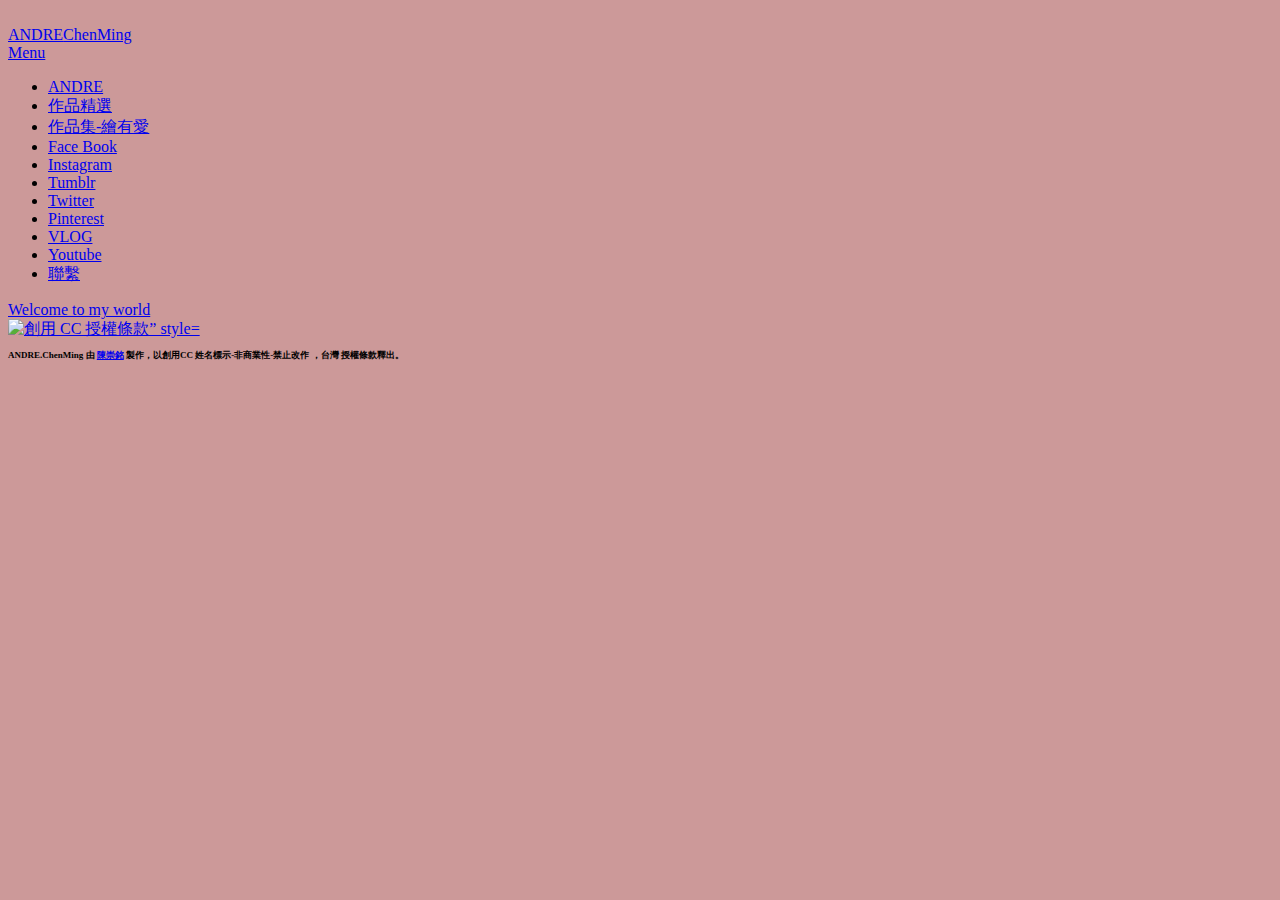
==== index.html @ 66f127c4 "Add files via upload" ====
<!DOCTYPE HTML>

<html>
	<head>
		<title>Generic - Transitive by TEMPLATED</title>
		<meta charset="utf-8" />
		<meta name="viewport" content="width=device-width, initial-scale=1" />
		<link rel="stylesheet" href="assets/css/main.css" />
		<style type="text/css">
		body {
	background-color: #cc9999;
	background-image: url(images/banner.jpg);
	background-repeat: no-repeat;
}
        </style>
        
<link rel="shortcut icon" href="images/繪有愛-favicon.ico">
        
	</head>
	<body>
    
    <embed src="2020序曲.mp3" autostart="true" hidden="true" loop="1" volume="100" />

		<!-- Header -->
			<header id="header" class="alt">
				<div class="logo"><a href="index.html">ANDRE<span>ChenMing</span></a></div>
				<a href="#menu" class="toggle"><span>Menu</span></a>
			</header>

		<!-- Nav -->
			<nav id="menu">
				<ul class="links">
<li><a href="andre.html">ANDRE</a></li>


<li><a href="works.html">作品精選</a></li>

<li><a href="generic.html">作品集-繪有愛</a></li>


<li><a href="https://www.facebook.com/ANDRE.CHENMING/"target="_blank">Face Book</a></li>

<li><a href="https://www.instagram.com/andrechenming/"target="_blank">Instagram</a></li>

<li><a href="https://andre-chenming.tumblr.com/"target="_blank">Tumblr</a></li>

<li><a href="https://twitter.com/angelina800309"target="_blank">Twitter</a></li>

<li><a href="https://www.pinterest.com/angelina800309/"target="_blank">Pinterest</a></li>
<li><a href="https://e2elvqlyms6xwjzusamv1q.on.drv.tw/Andre.Vlog/"target="_blank">VLOG</a></li>
<li><a href="https://reurl.cc/Gk2O5v"target="_blank">Youtube</a></li>
<li><a href="elements.html">聯繫</a></li>
				</ul>
			</nav>
            
            
	<section id="banner" >
				<div class="inner">
				 <a href="andre.html" class="button special scrolly"> Welcome to my world</a>
				</div>
			</section>

		
            
            
            
            
            
            
            
            <div>
            <a rel="license" href="http://creativecommons.org/licenses/by-nc-nd/3.0/tw/“ target="_blank">
            
            <img src="https://i.creativecommons.org/l/by-nc-nd/3.0/tw/88x31.png" alt="創用 CC 授權條款” style="border-width:0" />
            
             </a>
            <p style="font-size:9px;"><b>
            <span xmlns:dct="http://purl.org/dc/terms/" href="http://purl.org/dc/dcmitype/StillImage" target="_blank" property="dct:title" rel="dct:type">ANDRE.ChenMing</span>
            由
            <a xmlns:cc="http://creativecommons.org/ns#" href="https://zh-tw.facebook.com/ANDRE.CHENMING/" target="_blank" property="cc:attributionName" rel="cc:attributionURL">陳崇銘</a>
            製作，以創用CC 姓名標示-非商業性-禁止改作 ，台灣 授權條款釋出。</b>
            </p>
             </div>
		



		

		

	<!-- Scripts -->
			<script src="assets/js/jquery.min.js"></script>
			<script src="assets/js/jquery.scrolly.min.js"></script>
			<script src="assets/js/jquery.scrollex.min.js"></script>
			<script src="assets/js/skel.min.js"></script>
			<script src="assets/js/util.js"></script><script src="assets/js/main.js"></script>
			
</body>

</html>
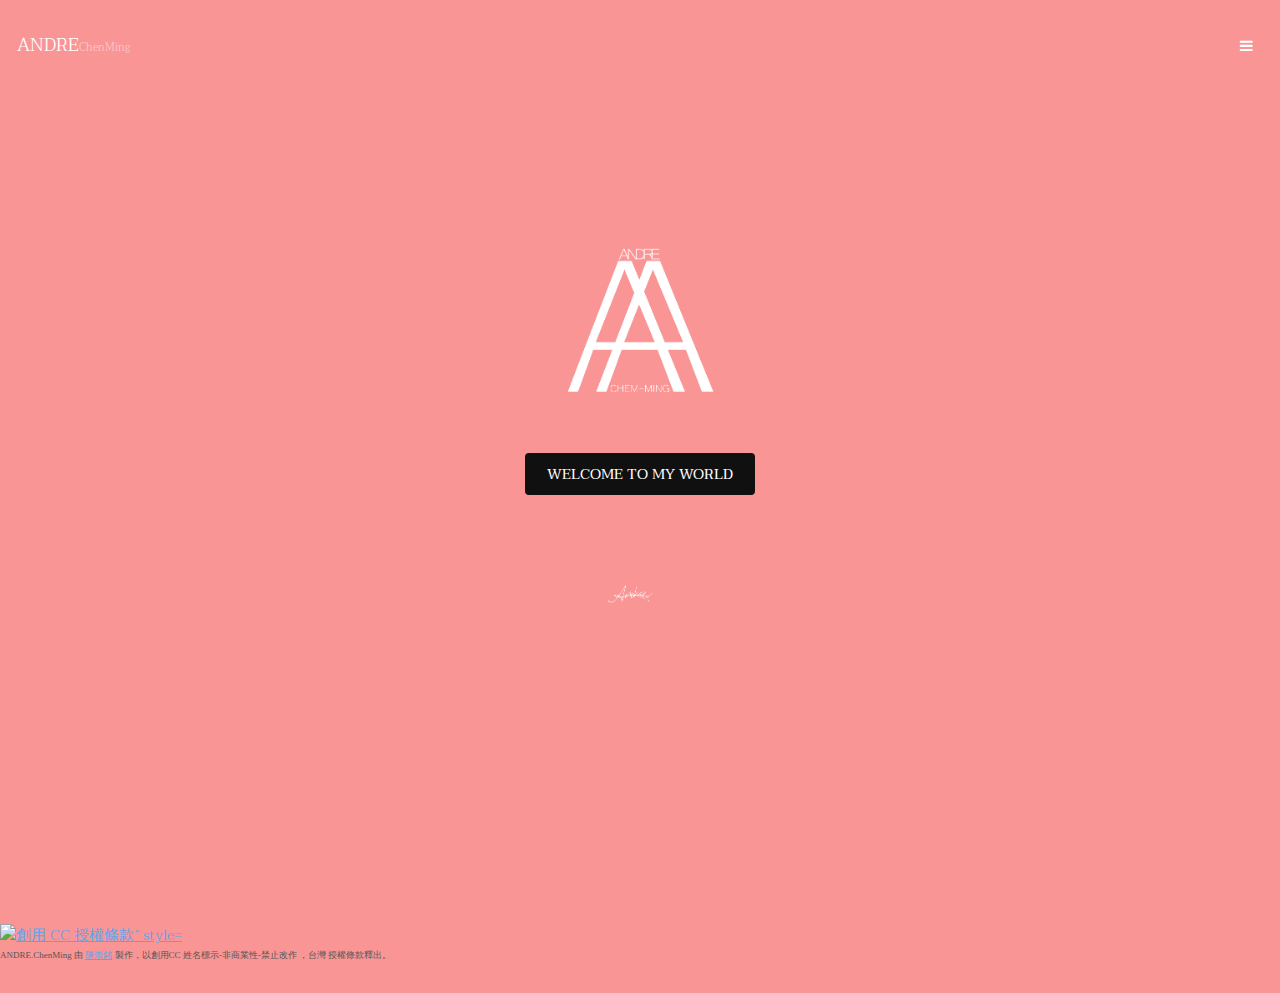
==== commit 4d8444f8: "Update index.html" ====
--- a/index.html
+++ b/index.html
@@ -47,7 +47,7 @@
 <li><a href="https://twitter.com/angelina800309"target="_blank">Twitter</a></li>
 
 <li><a href="https://www.pinterest.com/angelina800309/"target="_blank">Pinterest</a></li>
-<li><a href="https://e2elvqlyms6xwjzusamv1q.on.drv.tw/Andre.Vlog/"target="_blank">VLOG</a></li>
+<li><a href="https://andrechenming.github.io/vlog/"target="_blank">VLOG</a></li>
 <li><a href="https://reurl.cc/Gk2O5v"target="_blank">Youtube</a></li>
 <li><a href="elements.html">聯繫</a></li>
 				</ul>
@@ -98,4 +98,4 @@
 			
 </body>
 
-</html>+</html>
--- a/assets/css/main.css
+++ b/assets/css/main.css
@@ -0,0 +1,4231 @@
+﻿@charset "UTF-8";
+@import url(font-awesome.min.css);
+@import url("https://fonts.googleapis.com/css?family=Taviraj:300,400,700,300i,400i,700i");
+
+/*
+	Transitive by TEMPLATED
+	templated.co @templatedco
+	Released for free under the Creative Commons Attribution 3.0 license (templated.co/license)
+*/
+
+/* Reset */
+
+	html, body, div, span, applet, object, iframe, h1, h2, h3, h4, h5, h6, p, blockquote, pre, a, abbr, acronym, address, big, cite, code, del, dfn, em, img, ins, kbd, q, s, samp, small, strike, strong, sub, sup, tt, var, b, u, i, center, dl, dt, dd, ol, ul, li, fieldset, form, label, legend, table, caption, tbody, tfoot, thead, tr, th, td, article, aside, canvas, details, embed, figure, figcaption, footer, header, hgroup, menu, nav, output, ruby, section, summary, time, mark, audio, video {
+		margin: 0;
+		padding: 0;
+		border: 0;
+		font-size: 100%;
+		font: inherit;
+		vertical-align: baseline;
+	}
+
+	article, aside, details, figcaption, figure, footer, header, hgroup, menu, nav, section {
+		display: block;
+	}
+
+	body {
+		line-height: 1;
+	}
+
+	ol, ul {
+		list-style: none;
+	}
+
+	blockquote, q {
+		quotes: none;
+	}
+
+	blockquote:before, blockquote:after, q:before, q:after {
+		content: '';
+		content: none;
+	}
+
+	table {
+		border-collapse: collapse;
+		border-spacing: 0;
+	}
+
+	body {
+		-webkit-text-size-adjust: none;
+	}
+
+/* Box Model */
+
+	*, *:before, *:after {
+		-moz-box-sizing: border-box;
+		-webkit-box-sizing: border-box;
+		box-sizing: border-box;
+	}
+
+/* Containers */
+
+	.container {
+		margin-left: auto;
+		margin-right: auto;
+	}
+
+	.container.\31 25\25 {
+		width: 100%;
+		max-width: 100rem;
+		min-width: 80rem;
+	}
+
+	.container.\37 5\25 {
+		width: 60rem;
+	}
+
+	.container.\35 0\25 {
+		width: 40rem;
+	}
+
+	.container.\32 5\25 {
+		width: 20rem;
+	}
+
+	.container {
+		width: 80rem;
+	}
+
+	@media screen and (max-width: 1680px) {
+
+		.container.\31 25\25 {
+			width: 100%;
+			max-width: 100rem;
+			min-width: 80rem;
+		}
+
+		.container.\37 5\25 {
+			width: 60rem;
+		}
+
+		.container.\35 0\25 {
+			width: 40rem;
+		}
+
+		.container.\32 5\25 {
+			width: 20rem;
+		}
+
+		.container {
+			width: 80rem;
+		}
+
+	}
+
+	@media screen and (max-width: 1280px) {
+
+		.container.\31 25\25 {
+			width: 100%;
+			max-width: 81.25rem;
+			min-width: 65rem;
+		}
+
+		.container.\37 5\25 {
+			width: 48.75rem;
+		}
+
+		.container.\35 0\25 {
+			width: 32.5rem;
+		}
+
+		.container.\32 5\25 {
+			width: 16.25rem;
+		}
+
+		.container {
+			width: 65rem;
+		}
+
+	}
+
+	@media screen and (max-width: 980px) {
+
+		.container.\31 25\25 {
+			width: 100%;
+			max-width: 112.5%;
+			min-width: 90%;
+		}
+
+		.container.\37 5\25 {
+			width: 67.5%;
+		}
+
+		.container.\35 0\25 {
+			width: 45%;
+		}
+
+		.container.\32 5\25 {
+			width: 22.5%;
+		}
+
+		.container {
+			width: 90%;
+		}
+
+	}
+
+	@media screen and (max-width: 736px) {
+
+		.container.\31 25\25 {
+			width: 100%;
+			max-width: 112.5%;
+			min-width: 90%;
+		}
+
+		.container.\37 5\25 {
+			width: 67.5%;
+		}
+
+		.container.\35 0\25 {
+			width: 45%;
+		}
+
+		.container.\32 5\25 {
+			width: 22.5%;
+		}
+
+		.container {
+			width: 90% !important;
+		}
+
+	}
+
+	@media screen and (max-width: 480px) {
+
+		.container.\31 25\25 {
+			width: 100%;
+			max-width: 112.5%;
+			min-width: 90%;
+		}
+
+		.container.\37 5\25 {
+			width: 67.5%;
+		}
+
+		.container.\35 0\25 {
+			width: 45%;
+		}
+
+		.container.\32 5\25 {
+			width: 22.5%;
+		}
+
+		.container {
+			width: 90% !important;
+		}
+
+	}
+
+/* Grid */
+
+	.row {
+		border-bottom: solid 1px transparent;
+		-moz-box-sizing: border-box;
+		-webkit-box-sizing: border-box;
+		box-sizing: border-box;
+	}
+
+	.row > * {
+		float: left;
+		-moz-box-sizing: border-box;
+		-webkit-box-sizing: border-box;
+		box-sizing: border-box;
+	}
+
+	.row:after, .row:before {
+		content: '';
+		display: block;
+		clear: both;
+		height: 0;
+	}
+
+	.row.uniform > * > :first-child {
+		margin-top: 0;
+	}
+
+	.row.uniform > * > :last-child {
+		margin-bottom: 0;
+	}
+
+	.row.\30 \25 > * {
+		padding: 0 0 0 0rem;
+	}
+
+	.row.\30 \25 {
+		margin: 0 0 -1px 0rem;
+	}
+
+	.row.uniform.\30 \25 > * {
+		padding: 0rem 0 0 0rem;
+	}
+
+	.row.uniform.\30 \25 {
+		margin: 0rem 0 -1px 0rem;
+	}
+
+	.row > * {
+		padding: 0 0 0 2rem;
+	}
+
+	.row {
+		margin: 0 0 -1px -2rem;
+	}
+
+	.row.uniform > * {
+		padding: 2rem 0 0 2rem;
+	}
+
+	.row.uniform {
+		margin: -2rem 0 -1px -2rem;
+	}
+
+	.row.\32 00\25 > * {
+		padding: 0 0 0 4rem;
+	}
+
+	.row.\32 00\25 {
+		margin: 0 0 -1px -4rem;
+	}
+
+	.row.uniform.\32 00\25 > * {
+		padding: 4rem 0 0 4rem;
+	}
+
+	.row.uniform.\32 00\25 {
+		margin: -4rem 0 -1px -4rem;
+	}
+
+	.row.\31 50\25 > * {
+		padding: 0 0 0 3rem;
+	}
+
+	.row.\31 50\25 {
+		margin: 0 0 -1px -3rem;
+	}
+
+	.row.uniform.\31 50\25 > * {
+		padding: 3rem 0 0 3rem;
+	}
+
+	.row.uniform.\31 50\25 {
+		margin: -3rem 0 -1px -3rem;
+	}
+
+	.row.\35 0\25 > * {
+		padding: 0 0 0 1rem;
+	}
+
+	.row.\35 0\25 {
+		margin: 0 0 -1px -1rem;
+	}
+
+	.row.uniform.\35 0\25 > * {
+		padding: 1rem 0 0 1rem;
+	}
+
+	.row.uniform.\35 0\25 {
+		margin: -1rem 0 -1px -1rem;
+	}
+
+	.row.\32 5\25 > * {
+		padding: 0 0 0 0.5rem;
+	}
+
+	.row.\32 5\25 {
+		margin: 0 0 -1px -0.5rem;
+	}
+
+	.row.uniform.\32 5\25 > * {
+		padding: 0.5rem 0 0 0.5rem;
+	}
+
+	.row.uniform.\32 5\25 {
+		margin: -0.5rem 0 -1px -0.5rem;
+	}
+
+	.\31 2u, .\31 2u\24 {
+		width: 100%;
+		clear: none;
+		margin-left: 0;
+	}
+
+	.\31 1u, .\31 1u\24 {
+		width: 91.6666666667%;
+		clear: none;
+		margin-left: 0;
+	}
+
+	.\31 0u, .\31 0u\24 {
+		width: 83.3333333333%;
+		clear: none;
+		margin-left: 0;
+	}
+
+	.\39 u, .\39 u\24 {
+		width: 75%;
+		clear: none;
+		margin-left: 0;
+	}
+
+	.\38 u, .\38 u\24 {
+		width: 66.6666666667%;
+		clear: none;
+		margin-left: 0;
+	}
+
+	.\37 u, .\37 u\24 {
+		width: 58.3333333333%;
+		clear: none;
+		margin-left: 0;
+	}
+
+	.\36 u, .\36 u\24 {
+		width: 50%;
+		clear: none;
+		margin-left: 0;
+	}
+
+	.\35 u, .\35 u\24 {
+		width: 41.6666666667%;
+		clear: none;
+		margin-left: 0;
+	}
+
+	.\34 u, .\34 u\24 {
+		width: 33.3333333333%;
+		clear: none;
+		margin-left: 0;
+	}
+
+	.\33 u, .\33 u\24 {
+		width: 25%;
+		clear: none;
+		margin-left: 0;
+	}
+
+	.\32 u, .\32 u\24 {
+		width: 16.6666666667%;
+		clear: none;
+		margin-left: 0;
+	}
+
+	.\31 u, .\31 u\24 {
+		width: 8.3333333333%;
+		clear: none;
+		margin-left: 0;
+	}
+
+	.\31 2u\24 + *,
+	.\31 1u\24 + *,
+	.\31 0u\24 + *,
+	.\39 u\24 + *,
+	.\38 u\24 + *,
+	.\37 u\24 + *,
+	.\36 u\24 + *,
+	.\35 u\24 + *,
+	.\34 u\24 + *,
+	.\33 u\24 + *,
+	.\32 u\24 + *,
+	.\31 u\24 + * {
+		clear: left;
+	}
+
+	.\-11u {
+		margin-left: 91.66667%;
+	}
+
+	.\-10u {
+		margin-left: 83.33333%;
+	}
+
+	.\-9u {
+		margin-left: 75%;
+	}
+
+	.\-8u {
+		margin-left: 66.66667%;
+	}
+
+	.\-7u {
+		margin-left: 58.33333%;
+	}
+
+	.\-6u {
+		margin-left: 50%;
+	}
+
+	.\-5u {
+		margin-left: 41.66667%;
+	}
+
+	.\-4u {
+		margin-left: 33.33333%;
+	}
+
+	.\-3u {
+		margin-left: 25%;
+	}
+
+	.\-2u {
+		margin-left: 16.66667%;
+	}
+
+	.\-1u {
+		margin-left: 8.33333%;
+	}
+
+	@media screen and (max-width: 1680px) {
+
+		.row > * {
+			padding: 0 0 0 2rem;
+		}
+
+		.row {
+			margin: 0 0 -1px -2rem;
+		}
+
+		.row.uniform > * {
+			padding: 2rem 0 0 2rem;
+		}
+
+		.row.uniform {
+			margin: -2rem 0 -1px -2rem;
+		}
+
+		.row.\32 00\25 > * {
+			padding: 0 0 0 4rem;
+		}
+
+		.row.\32 00\25 {
+			margin: 0 0 -1px -4rem;
+		}
+
+		.row.uniform.\32 00\25 > * {
+			padding: 4rem 0 0 4rem;
+		}
+
+		.row.uniform.\32 00\25 {
+			margin: -4rem 0 -1px -4rem;
+		}
+
+		.row.\31 50\25 > * {
+			padding: 0 0 0 3rem;
+		}
+
+		.row.\31 50\25 {
+			margin: 0 0 -1px -3rem;
+		}
+
+		.row.uniform.\31 50\25 > * {
+			padding: 3rem 0 0 3rem;
+		}
+
+		.row.uniform.\31 50\25 {
+			margin: -3rem 0 -1px -3rem;
+		}
+
+		.row.\35 0\25 > * {
+			padding: 0 0 0 1rem;
+		}
+
+		.row.\35 0\25 {
+			margin: 0 0 -1px -1rem;
+		}
+
+		.row.uniform.\35 0\25 > * {
+			padding: 1rem 0 0 1rem;
+		}
+
+		.row.uniform.\35 0\25 {
+			margin: -1rem 0 -1px -1rem;
+		}
+
+		.row.\32 5\25 > * {
+			padding: 0 0 0 0.5rem;
+		}
+
+		.row.\32 5\25 {
+			margin: 0 0 -1px -0.5rem;
+		}
+
+		.row.uniform.\32 5\25 > * {
+			padding: 0.5rem 0 0 0.5rem;
+		}
+
+		.row.uniform.\32 5\25 {
+			margin: -0.5rem 0 -1px -0.5rem;
+		}
+
+		.\31 2u\28xlarge\29, .\31 2u\24\28xlarge\29 {
+			width: 100%;
+			clear: none;
+			margin-left: 0;
+		}
+
+		.\31 1u\28xlarge\29, .\31 1u\24\28xlarge\29 {
+			width: 91.6666666667%;
+			clear: none;
+			margin-left: 0;
+		}
+
+		.\31 0u\28xlarge\29, .\31 0u\24\28xlarge\29 {
+			width: 83.3333333333%;
+			clear: none;
+			margin-left: 0;
+		}
+
+		.\39 u\28xlarge\29, .\39 u\24\28xlarge\29 {
+			width: 75%;
+			clear: none;
+			margin-left: 0;
+		}
+
+		.\38 u\28xlarge\29, .\38 u\24\28xlarge\29 {
+			width: 66.6666666667%;
+			clear: none;
+			margin-left: 0;
+		}
+
+		.\37 u\28xlarge\29, .\37 u\24\28xlarge\29 {
+			width: 58.3333333333%;
+			clear: none;
+			margin-left: 0;
+		}
+
+		.\36 u\28xlarge\29, .\36 u\24\28xlarge\29 {
+			width: 50%;
+			clear: none;
+			margin-left: 0;
+		}
+
+		.\35 u\28xlarge\29, .\35 u\24\28xlarge\29 {
+			width: 41.6666666667%;
+			clear: none;
+			margin-left: 0;
+		}
+
+		.\34 u\28xlarge\29, .\34 u\24\28xlarge\29 {
+			width: 33.3333333333%;
+			clear: none;
+			margin-left: 0;
+		}
+
+		.\33 u\28xlarge\29, .\33 u\24\28xlarge\29 {
+			width: 25%;
+			clear: none;
+			margin-left: 0;
+		}
+
+		.\32 u\28xlarge\29, .\32 u\24\28xlarge\29 {
+			width: 16.6666666667%;
+			clear: none;
+			margin-left: 0;
+		}
+
+		.\31 u\28xlarge\29, .\31 u\24\28xlarge\29 {
+			width: 8.3333333333%;
+			clear: none;
+			margin-left: 0;
+		}
+
+		.\31 2u\24\28xlarge\29 + *,
+		.\31 1u\24\28xlarge\29 + *,
+		.\31 0u\24\28xlarge\29 + *,
+		.\39 u\24\28xlarge\29 + *,
+		.\38 u\24\28xlarge\29 + *,
+		.\37 u\24\28xlarge\29 + *,
+		.\36 u\24\28xlarge\29 + *,
+		.\35 u\24\28xlarge\29 + *,
+		.\34 u\24\28xlarge\29 + *,
+		.\33 u\24\28xlarge\29 + *,
+		.\32 u\24\28xlarge\29 + *,
+		.\31 u\24\28xlarge\29 + * {
+			clear: left;
+		}
+
+		.\-11u\28xlarge\29 {
+			margin-left: 91.66667%;
+		}
+
+		.\-10u\28xlarge\29 {
+			margin-left: 83.33333%;
+		}
+
+		.\-9u\28xlarge\29 {
+			margin-left: 75%;
+		}
+
+		.\-8u\28xlarge\29 {
+			margin-left: 66.66667%;
+		}
+
+		.\-7u\28xlarge\29 {
+			margin-left: 58.33333%;
+		}
+
+		.\-6u\28xlarge\29 {
+			margin-left: 50%;
+		}
+
+		.\-5u\28xlarge\29 {
+			margin-left: 41.66667%;
+		}
+
+		.\-4u\28xlarge\29 {
+			margin-left: 33.33333%;
+		}
+
+		.\-3u\28xlarge\29 {
+			margin-left: 25%;
+		}
+
+		.\-2u\28xlarge\29 {
+			margin-left: 16.66667%;
+		}
+
+		.\-1u\28xlarge\29 {
+			margin-left: 8.33333%;
+		}
+
+	}
+
+	@media screen and (max-width: 1280px) {
+
+		.row > * {
+			padding: 0 0 0 1.5rem;
+		}
+
+		.row {
+			margin: 0 0 -1px -1.5rem;
+		}
+
+		.row.uniform > * {
+			padding: 1.5rem 0 0 1.5rem;
+		}
+
+		.row.uniform {
+			margin: -1.5rem 0 -1px -1.5rem;
+		}
+
+		.row.\32 00\25 > * {
+			padding: 0 0 0 3rem;
+		}
+
+		.row.\32 00\25 {
+			margin: 0 0 -1px -3rem;
+		}
+
+		.row.uniform.\32 00\25 > * {
+			padding: 3rem 0 0 3rem;
+		}
+
+		.row.uniform.\32 00\25 {
+			margin: -3rem 0 -1px -3rem;
+		}
+
+		.row.\31 50\25 > * {
+			padding: 0 0 0 2.25rem;
+		}
+
+		.row.\31 50\25 {
+			margin: 0 0 -1px -2.25rem;
+		}
+
+		.row.uniform.\31 50\25 > * {
+			padding: 2.25rem 0 0 2.25rem;
+		}
+
+		.row.uniform.\31 50\25 {
+			margin: -2.25rem 0 -1px -2.25rem;
+		}
+
+		.row.\35 0\25 > * {
+			padding: 0 0 0 0.75rem;
+		}
+
+		.row.\35 0\25 {
+			margin: 0 0 -1px -0.75rem;
+		}
+
+		.row.uniform.\35 0\25 > * {
+			padding: 0.75rem 0 0 0.75rem;
+		}
+
+		.row.uniform.\35 0\25 {
+			margin: -0.75rem 0 -1px -0.75rem;
+		}
+
+		.row.\32 5\25 > * {
+			padding: 0 0 0 0.375rem;
+		}
+
+		.row.\32 5\25 {
+			margin: 0 0 -1px -0.375rem;
+		}
+
+		.row.uniform.\32 5\25 > * {
+			padding: 0.375rem 0 0 0.375rem;
+		}
+
+		.row.uniform.\32 5\25 {
+			margin: -0.375rem 0 -1px -0.375rem;
+		}
+
+		.\31 2u\28large\29, .\31 2u\24\28large\29 {
+			width: 100%;
+			clear: none;
+			margin-left: 0;
+		}
+
+		.\31 1u\28large\29, .\31 1u\24\28large\29 {
+			width: 91.6666666667%;
+			clear: none;
+			margin-left: 0;
+		}
+
+		.\31 0u\28large\29, .\31 0u\24\28large\29 {
+			width: 83.3333333333%;
+			clear: none;
+			margin-left: 0;
+		}
+
+		.\39 u\28large\29, .\39 u\24\28large\29 {
+			width: 75%;
+			clear: none;
+			margin-left: 0;
+		}
+
+		.\38 u\28large\29, .\38 u\24\28large\29 {
+			width: 66.6666666667%;
+			clear: none;
+			margin-left: 0;
+		}
+
+		.\37 u\28large\29, .\37 u\24\28large\29 {
+			width: 58.3333333333%;
+			clear: none;
+			margin-left: 0;
+		}
+
+		.\36 u\28large\29, .\36 u\24\28large\29 {
+			width: 50%;
+			clear: none;
+			margin-left: 0;
+		}
+
+		.\35 u\28large\29, .\35 u\24\28large\29 {
+			width: 41.6666666667%;
+			clear: none;
+			margin-left: 0;
+		}
+
+		.\34 u\28large\29, .\34 u\24\28large\29 {
+			width: 33.3333333333%;
+			clear: none;
+			margin-left: 0;
+		}
+
+		.\33 u\28large\29, .\33 u\24\28large\29 {
+			width: 25%;
+			clear: none;
+			margin-left: 0;
+		}
+
+		.\32 u\28large\29, .\32 u\24\28large\29 {
+			width: 16.6666666667%;
+			clear: none;
+			margin-left: 0;
+		}
+
+		.\31 u\28large\29, .\31 u\24\28large\29 {
+			width: 8.3333333333%;
+			clear: none;
+			margin-left: 0;
+		}
+
+		.\31 2u\24\28large\29 + *,
+		.\31 1u\24\28large\29 + *,
+		.\31 0u\24\28large\29 + *,
+		.\39 u\24\28large\29 + *,
+		.\38 u\24\28large\29 + *,
+		.\37 u\24\28large\29 + *,
+		.\36 u\24\28large\29 + *,
+		.\35 u\24\28large\29 + *,
+		.\34 u\24\28large\29 + *,
+		.\33 u\24\28large\29 + *,
+		.\32 u\24\28large\29 + *,
+		.\31 u\24\28large\29 + * {
+			clear: left;
+		}
+
+		.\-11u\28large\29 {
+			margin-left: 91.66667%;
+		}
+
+		.\-10u\28large\29 {
+			margin-left: 83.33333%;
+		}
+
+		.\-9u\28large\29 {
+			margin-left: 75%;
+		}
+
+		.\-8u\28large\29 {
+			margin-left: 66.66667%;
+		}
+
+		.\-7u\28large\29 {
+			margin-left: 58.33333%;
+		}
+
+		.\-6u\28large\29 {
+			margin-left: 50%;
+		}
+
+		.\-5u\28large\29 {
+			margin-left: 41.66667%;
+		}
+
+		.\-4u\28large\29 {
+			margin-left: 33.33333%;
+		}
+
+		.\-3u\28large\29 {
+			margin-left: 25%;
+		}
+
+		.\-2u\28large\29 {
+			margin-left: 16.66667%;
+		}
+
+		.\-1u\28large\29 {
+			margin-left: 8.33333%;
+		}
+
+	}
+
+	@media screen and (max-width: 980px) {
+
+		.row > * {
+			padding: 0 0 0 1.5rem;
+		}
+
+		.row {
+			margin: 0 0 -1px -1.5rem;
+		}
+
+		.row.uniform > * {
+			padding: 1.5rem 0 0 1.5rem;
+		}
+
+		.row.uniform {
+			margin: -1.5rem 0 -1px -1.5rem;
+		}
+
+		.row.\32 00\25 > * {
+			padding: 0 0 0 3rem;
+		}
+
+		.row.\32 00\25 {
+			margin: 0 0 -1px -3rem;
+		}
+
+		.row.uniform.\32 00\25 > * {
+			padding: 3rem 0 0 3rem;
+		}
+
+		.row.uniform.\32 00\25 {
+			margin: -3rem 0 -1px -3rem;
+		}
+
+		.row.\31 50\25 > * {
+			padding: 0 0 0 2.25rem;
+		}
+
+		.row.\31 50\25 {
+			margin: 0 0 -1px -2.25rem;
+		}
+
+		.row.uniform.\31 50\25 > * {
+			padding: 2.25rem 0 0 2.25rem;
+		}
+
+		.row.uniform.\31 50\25 {
+			margin: -2.25rem 0 -1px -2.25rem;
+		}
+
+		.row.\35 0\25 > * {
+			padding: 0 0 0 0.75rem;
+		}
+
+		.row.\35 0\25 {
+			margin: 0 0 -1px -0.75rem;
+		}
+
+		.row.uniform.\35 0\25 > * {
+			padding: 0.75rem 0 0 0.75rem;
+		}
+
+		.row.uniform.\35 0\25 {
+			margin: -0.75rem 0 -1px -0.75rem;
+		}
+
+		.row.\32 5\25 > * {
+			padding: 0 0 0 0.375rem;
+		}
+
+		.row.\32 5\25 {
+			margin: 0 0 -1px -0.375rem;
+		}
+
+		.row.uniform.\32 5\25 > * {
+			padding: 0.375rem 0 0 0.375rem;
+		}
+
+		.row.uniform.\32 5\25 {
+			margin: -0.375rem 0 -1px -0.375rem;
+		}
+
+		.\31 2u\28medium\29, .\31 2u\24\28medium\29 {
+			width: 100%;
+			clear: none;
+			margin-left: 0;
+		}
+
+		.\31 1u\28medium\29, .\31 1u\24\28medium\29 {
+			width: 91.6666666667%;
+			clear: none;
+			margin-left: 0;
+		}
+
+		.\31 0u\28medium\29, .\31 0u\24\28medium\29 {
+			width: 83.3333333333%;
+			clear: none;
+			margin-left: 0;
+		}
+
+		.\39 u\28medium\29, .\39 u\24\28medium\29 {
+			width: 75%;
+			clear: none;
+			margin-left: 0;
+		}
+
+		.\38 u\28medium\29, .\38 u\24\28medium\29 {
+			width: 66.6666666667%;
+			clear: none;
+			margin-left: 0;
+		}
+
+		.\37 u\28medium\29, .\37 u\24\28medium\29 {
+			width: 58.3333333333%;
+			clear: none;
+			margin-left: 0;
+		}
+
+		.\36 u\28medium\29, .\36 u\24\28medium\29 {
+			width: 50%;
+			clear: none;
+			margin-left: 0;
+		}
+
+		.\35 u\28medium\29, .\35 u\24\28medium\29 {
+			width: 41.6666666667%;
+			clear: none;
+			margin-left: 0;
+		}
+
+		.\34 u\28medium\29, .\34 u\24\28medium\29 {
+			width: 33.3333333333%;
+			clear: none;
+			margin-left: 0;
+		}
+
+		.\33 u\28medium\29, .\33 u\24\28medium\29 {
+			width: 25%;
+			clear: none;
+			margin-left: 0;
+		}
+
+		.\32 u\28medium\29, .\32 u\24\28medium\29 {
+			width: 16.6666666667%;
+			clear: none;
+			margin-left: 0;
+		}
+
+		.\31 u\28medium\29, .\31 u\24\28medium\29 {
+			width: 8.3333333333%;
+			clear: none;
+			margin-left: 0;
+		}
+
+		.\31 2u\24\28medium\29 + *,
+		.\31 1u\24\28medium\29 + *,
+		.\31 0u\24\28medium\29 + *,
+		.\39 u\24\28medium\29 + *,
+		.\38 u\24\28medium\29 + *,
+		.\37 u\24\28medium\29 + *,
+		.\36 u\24\28medium\29 + *,
+		.\35 u\24\28medium\29 + *,
+		.\34 u\24\28medium\29 + *,
+		.\33 u\24\28medium\29 + *,
+		.\32 u\24\28medium\29 + *,
+		.\31 u\24\28medium\29 + * {
+			clear: left;
+		}
+
+		.\-11u\28medium\29 {
+			margin-left: 91.66667%;
+		}
+
+		.\-10u\28medium\29 {
+			margin-left: 83.33333%;
+		}
+
+		.\-9u\28medium\29 {
+			margin-left: 75%;
+		}
+
+		.\-8u\28medium\29 {
+			margin-left: 66.66667%;
+		}
+
+		.\-7u\28medium\29 {
+			margin-left: 58.33333%;
+		}
+
+		.\-6u\28medium\29 {
+			margin-left: 50%;
+		}
+
+		.\-5u\28medium\29 {
+			margin-left: 41.66667%;
+		}
+
+		.\-4u\28medium\29 {
+			margin-left: 33.33333%;
+		}
+
+		.\-3u\28medium\29 {
+			margin-left: 25%;
+		}
+
+		.\-2u\28medium\29 {
+			margin-left: 16.66667%;
+		}
+
+		.\-1u\28medium\29 {
+			margin-left: 8.33333%;
+		}
+
+	}
+
+	@media screen and (max-width: 736px) {
+
+		.row > * {
+			padding: 0 0 0 1.25rem;
+		}
+
+		.row {
+			margin: 0 0 -1px -1.25rem;
+		}
+
+		.row.uniform > * {
+			padding: 1.25rem 0 0 1.25rem;
+		}
+
+		.row.uniform {
+			margin: -1.25rem 0 -1px -1.25rem;
+		}
+
+		.row.\32 00\25 > * {
+			padding: 0 0 0 2.5rem;
+		}
+
+		.row.\32 00\25 {
+			margin: 0 0 -1px -2.5rem;
+		}
+
+		.row.uniform.\32 00\25 > * {
+			padding: 2.5rem 0 0 2.5rem;
+		}
+
+		.row.uniform.\32 00\25 {
+			margin: -2.5rem 0 -1px -2.5rem;
+		}
+
+		.row.\31 50\25 > * {
+			padding: 0 0 0 1.875rem;
+		}
+
+		.row.\31 50\25 {
+			margin: 0 0 -1px -1.875rem;
+		}
+
+		.row.uniform.\31 50\25 > * {
+			padding: 1.875rem 0 0 1.875rem;
+		}
+
+		.row.uniform.\31 50\25 {
+			margin: -1.875rem 0 -1px -1.875rem;
+		}
+
+		.row.\35 0\25 > * {
+			padding: 0 0 0 0.625rem;
+		}
+
+		.row.\35 0\25 {
+			margin: 0 0 -1px -0.625rem;
+		}
+
+		.row.uniform.\35 0\25 > * {
+			padding: 0.625rem 0 0 0.625rem;
+		}
+
+		.row.uniform.\35 0\25 {
+			margin: -0.625rem 0 -1px -0.625rem;
+		}
+
+		.row.\32 5\25 > * {
+			padding: 0 0 0 0.3125rem;
+		}
+
+		.row.\32 5\25 {
+			margin: 0 0 -1px -0.3125rem;
+		}
+
+		.row.uniform.\32 5\25 > * {
+			padding: 0.3125rem 0 0 0.3125rem;
+		}
+
+		.row.uniform.\32 5\25 {
+			margin: -0.3125rem 0 -1px -0.3125rem;
+		}
+
+		.\31 2u\28small\29, .\31 2u\24\28small\29 {
+			width: 100%;
+			clear: none;
+			margin-left: 0;
+		}
+
+		.\31 1u\28small\29, .\31 1u\24\28small\29 {
+			width: 91.6666666667%;
+			clear: none;
+			margin-left: 0;
+		}
+
+		.\31 0u\28small\29, .\31 0u\24\28small\29 {
+			width: 83.3333333333%;
+			clear: none;
+			margin-left: 0;
+		}
+
+		.\39 u\28small\29, .\39 u\24\28small\29 {
+			width: 75%;
+			clear: none;
+			margin-left: 0;
+		}
+
+		.\38 u\28small\29, .\38 u\24\28small\29 {
+			width: 66.6666666667%;
+			clear: none;
+			margin-left: 0;
+		}
+
+		.\37 u\28small\29, .\37 u\24\28small\29 {
+			width: 58.3333333333%;
+			clear: none;
+			margin-left: 0;
+		}
+
+		.\36 u\28small\29, .\36 u\24\28small\29 {
+			width: 50%;
+			clear: none;
+			margin-left: 0;
+		}
+
+		.\35 u\28small\29, .\35 u\24\28small\29 {
+			width: 41.6666666667%;
+			clear: none;
+			margin-left: 0;
+		}
+
+		.\34 u\28small\29, .\34 u\24\28small\29 {
+			width: 33.3333333333%;
+			clear: none;
+			margin-left: 0;
+		}
+
+		.\33 u\28small\29, .\33 u\24\28small\29 {
+			width: 25%;
+			clear: none;
+			margin-left: 0;
+		}
+
+		.\32 u\28small\29, .\32 u\24\28small\29 {
+			width: 16.6666666667%;
+			clear: none;
+			margin-left: 0;
+		}
+
+		.\31 u\28small\29, .\31 u\24\28small\29 {
+			width: 8.3333333333%;
+			clear: none;
+			margin-left: 0;
+		}
+
+		.\31 2u\24\28small\29 + *,
+		.\31 1u\24\28small\29 + *,
+		.\31 0u\24\28small\29 + *,
+		.\39 u\24\28small\29 + *,
+		.\38 u\24\28small\29 + *,
+		.\37 u\24\28small\29 + *,
+		.\36 u\24\28small\29 + *,
+		.\35 u\24\28small\29 + *,
+		.\34 u\24\28small\29 + *,
+		.\33 u\24\28small\29 + *,
+		.\32 u\24\28small\29 + *,
+		.\31 u\24\28small\29 + * {
+			clear: left;
+		}
+
+		.\-11u\28small\29 {
+			margin-left: 91.66667%;
+		}
+
+		.\-10u\28small\29 {
+			margin-left: 83.33333%;
+		}
+
+		.\-9u\28small\29 {
+			margin-left: 75%;
+		}
+
+		.\-8u\28small\29 {
+			margin-left: 66.66667%;
+		}
+
+		.\-7u\28small\29 {
+			margin-left: 58.33333%;
+		}
+
+		.\-6u\28small\29 {
+			margin-left: 50%;
+		}
+
+		.\-5u\28small\29 {
+			margin-left: 41.66667%;
+		}
+
+		.\-4u\28small\29 {
+			margin-left: 33.33333%;
+		}
+
+		.\-3u\28small\29 {
+			margin-left: 25%;
+		}
+
+		.\-2u\28small\29 {
+			margin-left: 16.66667%;
+		}
+
+		.\-1u\28small\29 {
+			margin-left: 8.33333%;
+		}
+
+	}
+
+	@media screen and (max-width: 480px) {
+
+		.row > * {
+			padding: 0 0 0 1.25rem;
+		}
+
+		.row {
+			margin: 0 0 -1px -1.25rem;
+		}
+
+		.row.uniform > * {
+			padding: 1.25rem 0 0 1.25rem;
+		}
+
+		.row.uniform {
+			margin: -1.25rem 0 -1px -1.25rem;
+		}
+
+		.row.\32 00\25 > * {
+			padding: 0 0 0 2.5rem;
+		}
+
+		.row.\32 00\25 {
+			margin: 0 0 -1px -2.5rem;
+		}
+
+		.row.uniform.\32 00\25 > * {
+			padding: 2.5rem 0 0 2.5rem;
+		}
+
+		.row.uniform.\32 00\25 {
+			margin: -2.5rem 0 -1px -2.5rem;
+		}
+
+		.row.\31 50\25 > * {
+			padding: 0 0 0 1.875rem;
+		}
+
+		.row.\31 50\25 {
+			margin: 0 0 -1px -1.875rem;
+		}
+
+		.row.uniform.\31 50\25 > * {
+			padding: 1.875rem 0 0 1.875rem;
+		}
+
+		.row.uniform.\31 50\25 {
+			margin: -1.875rem 0 -1px -1.875rem;
+		}
+
+		.row.\35 0\25 > * {
+			padding: 0 0 0 0.625rem;
+		}
+
+		.row.\35 0\25 {
+			margin: 0 0 -1px -0.625rem;
+		}
+
+		.row.uniform.\35 0\25 > * {
+			padding: 0.625rem 0 0 0.625rem;
+		}
+
+		.row.uniform.\35 0\25 {
+			margin: -0.625rem 0 -1px -0.625rem;
+		}
+
+		.row.\32 5\25 > * {
+			padding: 0 0 0 0.3125rem;
+		}
+
+		.row.\32 5\25 {
+			margin: 0 0 -1px -0.3125rem;
+		}
+
+		.row.uniform.\32 5\25 > * {
+			padding: 0.3125rem 0 0 0.3125rem;
+		}
+
+		.row.uniform.\32 5\25 {
+			margin: -0.3125rem 0 -1px -0.3125rem;
+		}
+
+		.\31 2u\28xsmall\29, .\31 2u\24\28xsmall\29 {
+			width: 100%;
+			clear: none;
+			margin-left: 0;
+		}
+
+		.\31 1u\28xsmall\29, .\31 1u\24\28xsmall\29 {
+			width: 91.6666666667%;
+			clear: none;
+			margin-left: 0;
+		}
+
+		.\31 0u\28xsmall\29, .\31 0u\24\28xsmall\29 {
+			width: 83.3333333333%;
+			clear: none;
+			margin-left: 0;
+		}
+
+		.\39 u\28xsmall\29, .\39 u\24\28xsmall\29 {
+			width: 75%;
+			clear: none;
+			margin-left: 0;
+		}
+
+		.\38 u\28xsmall\29, .\38 u\24\28xsmall\29 {
+			width: 66.6666666667%;
+			clear: none;
+			margin-left: 0;
+		}
+
+		.\37 u\28xsmall\29, .\37 u\24\28xsmall\29 {
+			width: 58.3333333333%;
+			clear: none;
+			margin-left: 0;
+		}
+
+		.\36 u\28xsmall\29, .\36 u\24\28xsmall\29 {
+			width: 50%;
+			clear: none;
+			margin-left: 0;
+		}
+
+		.\35 u\28xsmall\29, .\35 u\24\28xsmall\29 {
+			width: 41.6666666667%;
+			clear: none;
+			margin-left: 0;
+		}
+
+		.\34 u\28xsmall\29, .\34 u\24\28xsmall\29 {
+			width: 33.3333333333%;
+			clear: none;
+			margin-left: 0;
+		}
+
+		.\33 u\28xsmall\29, .\33 u\24\28xsmall\29 {
+			width: 25%;
+			clear: none;
+			margin-left: 0;
+		}
+
+		.\32 u\28xsmall\29, .\32 u\24\28xsmall\29 {
+			width: 16.6666666667%;
+			clear: none;
+			margin-left: 0;
+		}
+
+		.\31 u\28xsmall\29, .\31 u\24\28xsmall\29 {
+			width: 8.3333333333%;
+			clear: none;
+			margin-left: 0;
+		}
+
+		.\31 2u\24\28xsmall\29 + *,
+		.\31 1u\24\28xsmall\29 + *,
+		.\31 0u\24\28xsmall\29 + *,
+		.\39 u\24\28xsmall\29 + *,
+		.\38 u\24\28xsmall\29 + *,
+		.\37 u\24\28xsmall\29 + *,
+		.\36 u\24\28xsmall\29 + *,
+		.\35 u\24\28xsmall\29 + *,
+		.\34 u\24\28xsmall\29 + *,
+		.\33 u\24\28xsmall\29 + *,
+		.\32 u\24\28xsmall\29 + *,
+		.\31 u\24\28xsmall\29 + * {
+			clear: left;
+		}
+
+		.\-11u\28xsmall\29 {
+			margin-left: 91.66667%;
+		}
+
+		.\-10u\28xsmall\29 {
+			margin-left: 83.33333%;
+		}
+
+		.\-9u\28xsmall\29 {
+			margin-left: 75%;
+		}
+
+		.\-8u\28xsmall\29 {
+			margin-left: 66.66667%;
+		}
+
+		.\-7u\28xsmall\29 {
+			margin-left: 58.33333%;
+		}
+
+		.\-6u\28xsmall\29 {
+			margin-left: 50%;
+		}
+
+		.\-5u\28xsmall\29 {
+			margin-left: 41.66667%;
+		}
+
+		.\-4u\28xsmall\29 {
+			margin-left: 33.33333%;
+		}
+
+		.\-3u\28xsmall\29 {
+			margin-left: 25%;
+		}
+
+		.\-2u\28xsmall\29 {
+			margin-left: 16.66667%;
+		}
+
+		.\-1u\28xsmall\29 {
+			margin-left: 8.33333%;
+		}
+
+	}
+
+/* Basic */
+
+	@-ms-viewport {
+		width: device-width;
+	}
+
+	body {
+		-ms-overflow-style: scrollbar;
+	}
+
+	@media screen and (max-width: 480px) {
+
+		html, body {
+			min-width: 320px;
+		}
+
+	}
+
+	body {
+		background: #fff;
+	}
+
+		body.is-loading *, body.is-loading *:before, body.is-loading *:after {
+			-moz-animation: none !important;
+			-webkit-animation: none !important;
+			-ms-animation: none !important;
+			animation: none !important;
+			-moz-transition: none !important;
+			-webkit-transition: none !important;
+			-ms-transition: none !important;
+			transition: none !important;
+		}
+
+/* Type */
+
+	html {
+		font-size: 13pt;
+	}
+
+		@media screen and (max-width: 1680px) {
+
+			html {
+				font-size: 11pt;
+			}
+
+		}
+
+		@media screen and (max-width: 1280px) {
+
+			html {
+				font-size: 11pt;
+			}
+
+		}
+
+		@media screen and (max-width: 980px) {
+
+			html {
+				font-size: 12pt;
+			}
+
+		}
+
+		@media screen and (max-width: 736px) {
+
+			html {
+				font-size: 12pt;
+			}
+
+		}
+
+		@media screen and (max-width: 480px) {
+
+			html {
+				font-size: 12pt;
+			}
+
+		}
+
+	body {
+		background-color: #fff;
+		color: #444;
+	}
+
+	body, input, select, textarea {
+		font-family: "Taviraj", serif;
+		font-weight: 300;
+		font-size: 1rem;
+		line-height: 1.65;
+	}
+
+	a {
+		text-decoration: underline;
+	}
+
+		a:hover {
+			text-decoration: none;
+		}
+
+	strong, b {
+		font-weight: 400;
+	}
+
+	em, i {
+		font-style: italic;
+	}
+
+	p {
+	margin: 0 0 2rem 0;
+	font-family: "微軟正黑體 Light", "細明體_HKSCS", "Arial Unicode MS";
+	}
+
+	h1, h2, h3, h4, h5, h6 {
+		font-weight: 400;
+		line-height: 1.5;
+		margin: 0 0 1.5rem 0;
+	}
+
+		h1 a, h2 a, h3 a, h4 a, h5 a, h6 a {
+			color: inherit;
+			text-decoration: none;
+		}
+
+	h2 {
+		font-size: 1.75rem;
+		text-transform: uppercase;
+	}
+
+		@media screen and (max-width: 736px) {
+
+			h2 {
+				font-size: 1.5rem;
+			}
+
+		}
+
+	h3 {
+		font-size: 1.35rem;
+		text-transform: uppercase;
+	}
+
+	h4 {
+		font-size: 1.1rem;
+	}
+
+	h5 {
+		font-size: 0.9rem;
+	}
+
+	h6 {
+		font-size: 0.7rem;
+	}
+
+	sub {
+		font-size: 0.8rem;
+		position: relative;
+		top: 0.5rem;
+	}
+
+	sup {
+		font-size: 0.8rem;
+		position: relative;
+		top: -0.5rem;
+	}
+
+	blockquote {
+		border-left: solid 4px;
+		font-style: italic;
+		margin: 0 0 2rem 0;
+		padding: 0.5rem 0 0.5rem 2rem;
+	}
+
+	code {
+		border-radius: 4px;
+		border: solid 1px;
+		font-family: "Courier New", monospace;
+		font-size: 0.9rem;
+		margin: 0 0.25rem;
+		padding: 0.25rem 0.65rem;
+	}
+
+	pre {
+		-webkit-overflow-scrolling: touch;
+		font-family: "Courier New", monospace;
+		font-size: 0.9rem;
+		margin: 0 0 2rem 0;
+	}
+
+		pre code {
+			display: block;
+			line-height: 1.75;
+			padding: 1rem 1.5rem;
+			overflow-x: auto;
+		}
+
+	hr {
+		border: 0;
+		border-bottom: solid 1px;
+		margin: 2rem 0;
+	}
+
+		hr.major {
+			margin: 3rem 0;
+		}
+
+	.align-left {
+		text-align: left;
+	}
+
+	.align-center {
+		text-align: center;
+	}
+
+	.align-right {
+		text-align: right;
+	}
+
+	input, select, textarea {
+		color: #555;
+	}
+
+	a {
+		color: #5AA6ED;
+	}
+
+	strong, b {
+		color: #555;
+	}
+
+	h1, h2, h3, h4, h5, h6 {
+		color: #555;
+	}
+
+	blockquote {
+		border-left-color: rgba(144, 144, 144, 0.25);
+	}
+
+	code {
+		background: rgba(144, 144, 144, 0.075);
+		border-color: rgba(144, 144, 144, 0.25);
+	}
+
+	hr {
+		border-bottom-color: rgba(144, 144, 144, 0.25);
+	}
+
+/* Box */
+
+	.box {
+		margin-bottom: 2rem;
+		background: #FFF;
+	}
+
+		.box .content {
+			padding: 3rem;
+		}
+
+		.box > :last-child,
+		.box > :last-child > :last-child,
+		.box > :last-child > :last-child > :last-child {
+			margin-bottom: 0;
+		}
+
+		.box.alt {
+			border: 0;
+			border-radius: 0;
+			padding: 0;
+		}
+
+		@media screen and (max-width: 736px) {
+
+			.box .content {
+				padding: 2rem;
+			}
+
+		}
+
+	.box {
+		border-color: rgba(144, 144, 144, 0.25);
+	}
+
+/* Button */
+
+	input[type="submit"],
+	input[type="reset"],
+	input[type="button"],
+	button,
+	.button {
+		-moz-appearance: none;
+		-webkit-appearance: none;
+		-ms-appearance: none;
+		appearance: none;
+		-moz-transition: background-color 0.2s ease-in-out, color 0.2s ease-in-out;
+		-webkit-transition: background-color 0.2s ease-in-out, color 0.2s ease-in-out;
+		-ms-transition: background-color 0.2s ease-in-out, color 0.2s ease-in-out;
+		transition: background-color 0.2s ease-in-out, color 0.2s ease-in-out;
+		border-radius: 4px;
+		border: 0;
+		cursor: pointer;
+		display: inline-block;
+		font-weight: 400;
+		height: 2.85rem;
+		line-height: 2.95rem;
+		padding: 0 1.5rem;
+		text-align: center;
+		text-decoration: none;
+		white-space: nowrap;
+		text-transform: uppercase;
+	}
+
+		input[type="submit"].icon,
+		input[type="reset"].icon,
+		input[type="button"].icon,
+		button.icon,
+		.button.icon {
+			padding-left: 1.35rem;
+		}
+
+			input[type="submit"].icon:before,
+			input[type="reset"].icon:before,
+			input[type="button"].icon:before,
+			button.icon:before,
+			.button.icon:before {
+				margin-right: 0.5rem;
+			}
+
+		input[type="submit"].fit,
+		input[type="reset"].fit,
+		input[type="button"].fit,
+		button.fit,
+		.button.fit {
+			display: block;
+			margin: 0 0 1rem 0;
+			width: 100%;
+		}
+
+		input[type="submit"].small,
+		input[type="reset"].small,
+		input[type="button"].small,
+		button.small,
+		.button.small {
+			font-size: 0.8rem;
+		}
+
+		input[type="submit"].big,
+		input[type="reset"].big,
+		input[type="button"].big,
+		button.big,
+		.button.big {
+			font-size: 1.35rem;
+		}
+
+		input[type="submit"].disabled, input[type="submit"]:disabled,
+		input[type="reset"].disabled,
+		input[type="reset"]:disabled,
+		input[type="button"].disabled,
+		input[type="button"]:disabled,
+		button.disabled,
+		button:disabled,
+		.button.disabled,
+		.button:disabled {
+			-moz-pointer-events: none;
+			-webkit-pointer-events: none;
+			-ms-pointer-events: none;
+			pointer-events: none;
+			opacity: 0.25;
+		}
+
+		@media screen and (max-width: 480px) {
+
+			input[type="submit"],
+			input[type="reset"],
+			input[type="button"],
+			button,
+			.button {
+				padding: 0;
+			}
+
+		}
+
+	input[type="submit"],
+	input[type="reset"],
+	input[type="button"],
+	button,
+	.button {
+		background-color: #f2f2f2;
+		color: #000 !important;
+	}
+
+		input[type="submit"]:hover,
+		input[type="reset"]:hover,
+		input[type="button"]:hover,
+		button:hover,
+		.button:hover {
+			background-color: white;
+		}
+
+		input[type="submit"]:active,
+		input[type="reset"]:active,
+		input[type="button"]:active,
+		button:active,
+		.button:active {
+			background-color: #e5e5e5;
+		}
+
+		input[type="submit"].alt,
+		input[type="reset"].alt,
+		input[type="button"].alt,
+		button.alt,
+		.button.alt {
+			background-color: transparent;
+			box-shadow: inset 0 0 0 2px rgba(144, 144, 144, 0.25);
+			color: #555 !important;
+		}
+
+			input[type="submit"].alt:hover,
+			input[type="reset"].alt:hover,
+			input[type="button"].alt:hover,
+			button.alt:hover,
+			.button.alt:hover {
+				background-color: rgba(144, 144, 144, 0.075);
+			}
+
+			input[type="submit"].alt:active,
+			input[type="reset"].alt:active,
+			input[type="button"].alt:active,
+			button.alt:active,
+			.button.alt:active {
+				background-color: rgba(144, 144, 144, 0.2);
+			}
+
+			input[type="submit"].alt.icon:before,
+			input[type="reset"].alt.icon:before,
+			input[type="button"].alt.icon:before,
+			button.alt.icon:before,
+			.button.alt.icon:before {
+				color: #bbb;
+			}
+
+		input[type="submit"].special,
+		input[type="reset"].special,
+		input[type="button"].special,
+		button.special,
+		.button.special {
+			background-color: #101010;
+			color: #ffffff !important;
+		}
+
+			input[type="submit"].special:hover,
+			input[type="reset"].special:hover,
+			input[type="button"].special:hover,
+			button.special:hover,
+			.button.special:hover {
+				background-color: #2f2f2f;
+			}
+
+			input[type="submit"].special:active,
+			input[type="reset"].special:active,
+			input[type="button"].special:active,
+			button.special:active,
+			.button.special:active {
+				background-color: #439aea;
+			}
+
+/* Form */
+
+	form {
+		margin: 0 0 2rem 0;
+	}
+
+		form .field {
+			margin-bottom: 2rem;
+		}
+
+			form .field.half {
+				display: inline-block;
+				width: 48%;
+			}
+
+				form .field.half.first {
+					margin-right: 2.5%;
+				}
+
+		@media screen and (max-width: 980px) {
+
+			form .field.half {
+				display: block;
+				width: 100%;
+			}
+
+				form .field.half.first {
+					margin-right: 0;
+				}
+
+		}
+
+	label {
+		display: block;
+		font-size: 0.9rem;
+		font-weight: 400;
+		margin: 0 0 1rem 0;
+	}
+
+	input[type="text"],
+	input[type="password"],
+	input[type="email"],
+	select,
+	textarea {
+		-moz-appearance: none;
+		-webkit-appearance: none;
+		-ms-appearance: none;
+		appearance: none;
+		border-radius: 4px;
+		border: none;
+		border: solid 1px;
+		color: inherit;
+		display: block;
+		outline: 0;
+		padding: 0 1rem;
+		text-decoration: none;
+		width: 100%;
+	}
+
+		input[type="text"]:invalid,
+		input[type="password"]:invalid,
+		input[type="email"]:invalid,
+		select:invalid,
+		textarea:invalid {
+			box-shadow: none;
+		}
+
+	.select-wrapper {
+		text-decoration: none;
+		display: block;
+		position: relative;
+	}
+
+		.select-wrapper:before {
+			-moz-osx-font-smoothing: grayscale;
+			-webkit-font-smoothing: antialiased;
+			font-family: FontAwesome;
+			font-style: normal;
+			font-weight: normal;
+			text-transform: none !important;
+		}
+
+		.select-wrapper:before {
+			content: '\f078';
+			display: block;
+			height: 2.75rem;
+			line-height: 2.75rem;
+			pointer-events: none;
+			position: absolute;
+			right: 0;
+			text-align: center;
+			top: 0;
+			width: 2.75rem;
+		}
+
+		.select-wrapper select::-ms-expand {
+			display: none;
+		}
+
+	input[type="text"],
+	input[type="password"],
+	input[type="email"],
+	select {
+		height: 2.75rem;
+	}
+
+	textarea {
+		padding: 0.75rem 1rem;
+	}
+
+	input[type="checkbox"],
+	input[type="radio"] {
+		-moz-appearance: none;
+		-webkit-appearance: none;
+		-ms-appearance: none;
+		appearance: none;
+		display: block;
+		float: left;
+		margin-right: -2rem;
+		opacity: 0;
+		width: 1rem;
+		z-index: -1;
+	}
+
+		input[type="checkbox"] + label,
+		input[type="radio"] + label {
+			text-decoration: none;
+			cursor: pointer;
+			display: inline-block;
+			font-size: 1rem;
+			font-weight: 300;
+			padding-left: 2.4rem;
+			padding-right: 0.75rem;
+			position: relative;
+		}
+
+			input[type="checkbox"] + label:before,
+			input[type="radio"] + label:before {
+				-moz-osx-font-smoothing: grayscale;
+				-webkit-font-smoothing: antialiased;
+				font-family: FontAwesome;
+				font-style: normal;
+				font-weight: normal;
+				text-transform: none !important;
+			}
+
+			input[type="checkbox"] + label:before,
+			input[type="radio"] + label:before {
+				border-radius: 4px;
+				border: solid 1px;
+				content: '';
+				display: inline-block;
+				height: 1.65rem;
+				left: 0;
+				line-height: 1.58125rem;
+				position: absolute;
+				text-align: center;
+				top: 0;
+				width: 1.65rem;
+			}
+
+		input[type="checkbox"]:checked + label:before,
+		input[type="radio"]:checked + label:before {
+			content: '\f00c';
+		}
+
+	input[type="checkbox"] + label:before {
+		border-radius: 4px;
+	}
+
+	input[type="radio"] + label:before {
+		border-radius: 100%;
+	}
+
+	::-webkit-input-placeholder {
+		opacity: 1.0;
+	}
+
+	:-moz-placeholder {
+		opacity: 1.0;
+	}
+
+	::-moz-placeholder {
+		opacity: 1.0;
+	}
+
+	:-ms-input-placeholder {
+		opacity: 1.0;
+	}
+
+	.formerize-placeholder {
+		opacity: 1.0;
+	}
+
+	label {
+		color: #555;
+	}
+
+	input[type="text"],
+	input[type="password"],
+	input[type="email"],
+	select,
+	textarea {
+		background: rgba(144, 144, 144, 0.075);
+		border-color: rgba(144, 144, 144, 0.25);
+	}
+
+		input[type="text"]:focus,
+		input[type="password"]:focus,
+		input[type="email"]:focus,
+		select:focus,
+		textarea:focus {
+			border-color: #5AA6ED;
+			box-shadow: 0 0 0 1px #5AA6ED;
+		}
+
+	.select-wrapper:before {
+		color: rgba(144, 144, 144, 0.25);
+	}
+
+	input[type="checkbox"] + label,
+	input[type="radio"] + label {
+		color: #444;
+	}
+
+		input[type="checkbox"] + label:before,
+		input[type="radio"] + label:before {
+			background: rgba(144, 144, 144, 0.075);
+			border-color: rgba(144, 144, 144, 0.25);
+		}
+
+	input[type="checkbox"]:checked + label:before,
+	input[type="radio"]:checked + label:before {
+		background-color: #5AA6ED;
+		border-color: #5AA6ED;
+		color: #ffffff;
+	}
+
+	input[type="checkbox"]:focus + label:before,
+	input[type="radio"]:focus + label:before {
+		border-color: #5AA6ED;
+		box-shadow: 0 0 0 1px #5AA6ED;
+	}
+
+	::-webkit-input-placeholder {
+		color: #bbb !important;
+	}
+
+	:-moz-placeholder {
+		color: #bbb !important;
+	}
+
+	::-moz-placeholder {
+		color: #bbb !important;
+	}
+
+	:-ms-input-placeholder {
+		color: #bbb !important;
+	}
+
+	.formerize-placeholder {
+		color: #bbb !important;
+	}
+
+/* Icon */
+
+	.icon {
+		text-decoration: none;
+		border-bottom: none;
+		position: relative;
+	}
+
+		.icon:before {
+			-moz-osx-font-smoothing: grayscale;
+			-webkit-font-smoothing: antialiased;
+			font-family: FontAwesome;
+			font-style: normal;
+			font-weight: normal;
+			text-transform: none !important;
+		}
+
+		.icon > .label {
+			display: none;
+		}
+
+/* Image */
+
+	.image {
+		border: 0;
+		display: inline-block;
+		position: relative;
+	}
+
+		.image img {
+			display: block;
+		}
+
+		.image.left, .image.right {
+			max-width: 40%;
+		}
+
+			.image.left img, .image.right img {
+				width: 100%;
+			}
+
+		.image.left {
+			float: left;
+			margin: 0 1.5rem 1rem 0;
+			top: 0.25rem;
+		}
+
+		.image.right {
+			float: right;
+			margin: 0 0 1rem 1.5rem;
+			top: 0.25rem;
+		}
+
+		.image.fit {
+	display: block;
+	margin: 0 0 2rem 0;
+	width: 100%;
+		}
+
+			.image.fit img {
+				width: 100%;
+			}
+
+		.image.main {
+			display: block;
+			margin: 0 0 3rem 0;
+			width: 100%;
+		}
+
+			.image.main img {
+				width: 100%;
+			}
+
+/* List */
+
+	ol {
+		list-style: decimal;
+		margin: 0 0 2rem 0;
+		padding-left: 1.25rem;
+	}
+
+		ol li {
+			padding-left: 0.25rem;
+		}
+
+	ul {
+		list-style: disc;
+		margin: 0 0 2rem 0;
+		padding-left: 1rem;
+	}
+
+		ul li {
+			padding-left: 0.5rem;
+		}
+
+		ul.alt {
+			list-style: none;
+			padding-left: 0;
+		}
+
+			ul.alt li {
+				border-top: solid 1px;
+				padding: 0.5rem 0;
+			}
+
+				ul.alt li:first-child {
+					border-top: 0;
+					padding-top: 0;
+				}
+
+		ul.icons {
+			cursor: default;
+			list-style: none;
+			padding-left: 0;
+		}
+
+			ul.icons li {
+				display: inline-block;
+				padding: 0 1rem 0 0;
+			}
+
+				ul.icons li:last-child {
+					padding-right: 0;
+				}
+
+				ul.icons li .icon:before {
+					font-size: 2rem;
+				}
+
+		ul.actions {
+			cursor: default;
+			list-style: none;
+			padding-left: 0;
+		}
+
+			ul.actions li {
+				display: inline-block;
+				padding: 0 1rem 0 0;
+				vertical-align: middle;
+			}
+
+				ul.actions li:last-child {
+					padding-right: 0;
+				}
+
+			ul.actions.small li {
+				padding: 0 0.5rem 0 0;
+			}
+
+			ul.actions.vertical li {
+				display: block;
+				padding: 1rem 0 0 0;
+			}
+
+				ul.actions.vertical li:first-child {
+					padding-top: 0;
+				}
+
+				ul.actions.vertical li > * {
+					margin-bottom: 0;
+				}
+
+			ul.actions.vertical.small li {
+				padding: 0.5rem 0 0 0;
+			}
+
+				ul.actions.vertical.small li:first-child {
+					padding-top: 0;
+				}
+
+			ul.actions.fit {
+				display: table;
+				margin-left: -1rem;
+				padding: 0;
+				table-layout: fixed;
+				width: calc(100% + 1rem);
+			}
+
+				ul.actions.fit li {
+					display: table-cell;
+					padding: 0 0 0 1rem;
+				}
+
+					ul.actions.fit li > * {
+						margin-bottom: 0;
+					}
+
+				ul.actions.fit.small {
+					margin-left: -0.5rem;
+					width: calc(100% + 0.5rem);
+				}
+
+					ul.actions.fit.small li {
+						padding: 0 0 0 0.5rem;
+					}
+
+			@media screen and (max-width: 480px) {
+
+				ul.actions {
+					margin: 0 0 2rem 0;
+				}
+
+					ul.actions li {
+						padding: 1rem 0 0 0;
+						display: block;
+						text-align: center;
+						width: 100%;
+					}
+
+						ul.actions li:first-child {
+							padding-top: 0;
+						}
+
+						ul.actions li > * {
+							width: 100%;
+							margin: 0 !important;
+						}
+
+							ul.actions li > *.icon:before {
+								margin-left: -2rem;
+							}
+
+					ul.actions.small li {
+						padding: 0.5rem 0 0 0;
+					}
+
+						ul.actions.small li:first-child {
+							padding-top: 0;
+						}
+
+			}
+
+	dl {
+		margin: 0 0 2rem 0;
+	}
+
+		dl dt {
+			display: block;
+			font-weight: 400;
+			margin: 0 0 1rem 0;
+		}
+
+		dl dd {
+			margin-left: 2rem;
+		}
+
+	ul.alt li {
+		border-top-color: rgba(144, 144, 144, 0.25);
+	}
+
+/* Section/Article */
+
+	section.special, article.special {
+		text-align: center;
+	}
+
+	header p {
+		position: relative;
+		margin: 0 0 1.5rem 0;
+	}
+
+	header h2 + p {
+		font-size: 1.25rem;
+		margin-top: -1rem;
+	}
+
+	header h3 + p {
+		font-size: 1.1rem;
+		margin-top: -0.8rem;
+	}
+
+	header h4 + p,
+	header h5 + p,
+	header h6 + p {
+		font-size: 0.9rem;
+		margin-top: -0.6rem;
+	}
+
+	header p {
+		color: #bbb;
+	}
+
+/* Table */
+
+	.table-wrapper {
+		-webkit-overflow-scrolling: touch;
+		overflow-x: auto;
+	}
+
+	table {
+		margin: 0 0 2rem 0;
+		width: 100%;
+	}
+
+		table tbody tr {
+			border: solid 1px;
+			border-left: 0;
+			border-right: 0;
+		}
+
+		table td {
+			padding: 0.75rem 0.75rem;
+		}
+
+		table th {
+			font-size: 0.9rem;
+			font-weight: 400;
+			padding: 0 0.75rem 0.75rem 0.75rem;
+			text-align: left;
+		}
+
+		table thead {
+			border-bottom: solid 2px;
+		}
+
+		table tfoot {
+			border-top: solid 2px;
+		}
+
+		table.alt {
+			border-collapse: separate;
+		}
+
+			table.alt tbody tr td {
+				border: solid 1px;
+				border-left-width: 0;
+				border-top-width: 0;
+			}
+
+				table.alt tbody tr td:first-child {
+					border-left-width: 1px;
+				}
+
+			table.alt tbody tr:first-child td {
+				border-top-width: 1px;
+			}
+
+			table.alt thead {
+				border-bottom: 0;
+			}
+
+			table.alt tfoot {
+				border-top: 0;
+			}
+
+	table tbody tr {
+		border-color: rgba(144, 144, 144, 0.25);
+	}
+
+		table tbody tr:nth-child(2n + 1) {
+			background-color: rgba(144, 144, 144, 0.075);
+		}
+
+	table th {
+		color: #555;
+	}
+
+	table thead {
+		border-bottom-color: rgba(144, 144, 144, 0.25);
+	}
+
+	table tfoot {
+		border-top-color: rgba(144, 144, 144, 0.25);
+	}
+
+	table.alt tbody tr td {
+		border-color: rgba(144, 144, 144, 0.25);
+	}
+
+/* Wrapper */
+
+	.wrapper {
+		padding: 6rem 0 4rem 0 ;
+		position: relative;
+		margin: 0;
+	}
+
+		.wrapper > .inner {
+			margin: 0 auto;
+			width: 80rem;
+		}
+
+		.wrapper.style1 {
+			background-color: #5AA6ED;
+			color: #d6e9fb;
+		}
+
+			.wrapper.style1 input, .wrapper.style1 select, .wrapper.style1 textarea {
+				color: #ffffff;
+			}
+
+			.wrapper.style1 a {
+				color: #ffffff;
+			}
+
+			.wrapper.style1 strong, .wrapper.style1 b {
+				color: #ffffff;
+			}
+
+			.wrapper.style1 h1, .wrapper.style1 h2, .wrapper.style1 h3, .wrapper.style1 h4, .wrapper.style1 h5, .wrapper.style1 h6 {
+				color: #ffffff;
+			}
+
+			.wrapper.style1 blockquote {
+				border-left-color: rgba(255, 255, 255, 0.25);
+			}
+
+			.wrapper.style1 code {
+				background: rgba(255, 255, 255, 0.075);
+				border-color: rgba(255, 255, 255, 0.25);
+			}
+
+			.wrapper.style1 hr {
+				border-bottom-color: rgba(255, 255, 255, 0.25);
+			}
+
+			.wrapper.style1 .box {
+				border-color: rgba(255, 255, 255, 0.25);
+			}
+
+			.wrapper.style1 input[type="submit"],
+			.wrapper.style1 input[type="reset"],
+			.wrapper.style1 input[type="button"],
+			.wrapper.style1 button,
+			.wrapper.style1 .button {
+				background-color: #f2f2f2;
+				color: #000 !important;
+			}
+
+				.wrapper.style1 input[type="submit"]:hover,
+				.wrapper.style1 input[type="reset"]:hover,
+				.wrapper.style1 input[type="button"]:hover,
+				.wrapper.style1 button:hover,
+				.wrapper.style1 .button:hover {
+					background-color: white;
+				}
+
+				.wrapper.style1 input[type="submit"]:active,
+				.wrapper.style1 input[type="reset"]:active,
+				.wrapper.style1 input[type="button"]:active,
+				.wrapper.style1 button:active,
+				.wrapper.style1 .button:active {
+					background-color: #e5e5e5;
+				}
+
+				.wrapper.style1 input[type="submit"].alt,
+				.wrapper.style1 input[type="reset"].alt,
+				.wrapper.style1 input[type="button"].alt,
+				.wrapper.style1 button.alt,
+				.wrapper.style1 .button.alt {
+					background-color: transparent;
+					box-shadow: inset 0 0 0 2px rgba(255, 255, 255, 0.25);
+					color: #ffffff !important;
+				}
+
+					.wrapper.style1 input[type="submit"].alt:hover,
+					.wrapper.style1 input[type="reset"].alt:hover,
+					.wrapper.style1 input[type="button"].alt:hover,
+					.wrapper.style1 button.alt:hover,
+					.wrapper.style1 .button.alt:hover {
+						background-color: rgba(255, 255, 255, 0.075);
+					}
+
+					.wrapper.style1 input[type="submit"].alt:active,
+					.wrapper.style1 input[type="reset"].alt:active,
+					.wrapper.style1 input[type="button"].alt:active,
+					.wrapper.style1 button.alt:active,
+					.wrapper.style1 .button.alt:active {
+						background-color: rgba(255, 255, 255, 0.2);
+					}
+
+					.wrapper.style1 input[type="submit"].alt.icon:before,
+					.wrapper.style1 input[type="reset"].alt.icon:before,
+					.wrapper.style1 input[type="button"].alt.icon:before,
+					.wrapper.style1 button.alt.icon:before,
+					.wrapper.style1 .button.alt.icon:before {
+						color: #bddbf8;
+					}
+
+				.wrapper.style1 input[type="submit"].special,
+				.wrapper.style1 input[type="reset"].special,
+				.wrapper.style1 input[type="button"].special,
+				.wrapper.style1 button.special,
+				.wrapper.style1 .button.special {
+					background-color: #ffffff;
+					color: #5AA6ED !important;
+				}
+
+			.wrapper.style1 label {
+				color: #ffffff;
+			}
+
+			.wrapper.style1 input[type="text"],
+			.wrapper.style1 input[type="password"],
+			.wrapper.style1 input[type="email"],
+			.wrapper.style1 select,
+			.wrapper.style1 textarea {
+				background: rgba(255, 255, 255, 0.075);
+				border-color: rgba(255, 255, 255, 0.25);
+			}
+
+				.wrapper.style1 input[type="text"]:focus,
+				.wrapper.style1 input[type="password"]:focus,
+				.wrapper.style1 input[type="email"]:focus,
+				.wrapper.style1 select:focus,
+				.wrapper.style1 textarea:focus {
+					border-color: #ffffff;
+					box-shadow: 0 0 0 1px #ffffff;
+				}
+
+			.wrapper.style1 .select-wrapper:before {
+				color: rgba(255, 255, 255, 0.25);
+			}
+
+			.wrapper.style1 input[type="checkbox"] + label,
+			.wrapper.style1 input[type="radio"] + label {
+				color: #d6e9fb;
+			}
+
+				.wrapper.style1 input[type="checkbox"] + label:before,
+				.wrapper.style1 input[type="radio"] + label:before {
+					background: rgba(255, 255, 255, 0.075);
+					border-color: rgba(255, 255, 255, 0.25);
+				}
+
+			.wrapper.style1 input[type="checkbox"]:checked + label:before,
+			.wrapper.style1 input[type="radio"]:checked + label:before {
+				background-color: #ffffff;
+				border-color: #ffffff;
+				color: #5AA6ED;
+			}
+
+			.wrapper.style1 input[type="checkbox"]:focus + label:before,
+			.wrapper.style1 input[type="radio"]:focus + label:before {
+				border-color: #ffffff;
+				box-shadow: 0 0 0 1px #ffffff;
+			}
+
+			.wrapper.style1 ::-webkit-input-placeholder {
+				color: #bddbf8 !important;
+			}
+
+			.wrapper.style1 :-moz-placeholder {
+				color: #bddbf8 !important;
+			}
+
+			.wrapper.style1 ::-moz-placeholder {
+				color: #bddbf8 !important;
+			}
+
+			.wrapper.style1 :-ms-input-placeholder {
+				color: #bddbf8 !important;
+			}
+
+			.wrapper.style1 .formerize-placeholder {
+				color: #bddbf8 !important;
+			}
+
+			.wrapper.style1 ul.alt li {
+				border-top-color: rgba(255, 255, 255, 0.25);
+			}
+
+			.wrapper.style1 header p {
+				color: #bddbf8;
+			}
+
+			.wrapper.style1 table tbody tr {
+				border-color: rgba(255, 255, 255, 0.25);
+			}
+
+				.wrapper.style1 table tbody tr:nth-child(2n + 1) {
+					background-color: rgba(255, 255, 255, 0.075);
+				}
+
+			.wrapper.style1 table th {
+				color: #ffffff;
+			}
+
+			.wrapper.style1 table thead {
+				border-bottom-color: rgba(255, 255, 255, 0.25);
+			}
+
+			.wrapper.style1 table tfoot {
+				border-top-color: rgba(255, 255, 255, 0.25);
+			}
+
+			.wrapper.style1 table.alt tbody tr td {
+				border-color: rgba(255, 255, 255, 0.25);
+			}
+
+		.wrapper.style2 {
+			background-color: #f2f2f2;
+			color: #a6a6a6;
+		}
+
+			.wrapper.style2 input, .wrapper.style2 select, .wrapper.style2 textarea {
+				color: #000;
+			}
+
+			.wrapper.style2 a {
+				color: #5AA6ED;
+			}
+
+			.wrapper.style2 strong, .wrapper.style2 b {
+				color: #000;
+			}
+
+			.wrapper.style2 h1, .wrapper.style2 h2, .wrapper.style2 h3, .wrapper.style2 h4, .wrapper.style2 h5, .wrapper.style2 h6 {
+				color: #000;
+			}
+
+			.wrapper.style2 blockquote {
+				border-left-color: rgba(0, 0, 0, 0.15);
+			}
+
+			.wrapper.style2 code {
+				background: rgba(0, 0, 0, 0.075);
+				border-color: rgba(0, 0, 0, 0.15);
+			}
+
+			.wrapper.style2 hr {
+				border-bottom-color: rgba(0, 0, 0, 0.15);
+			}
+
+			.wrapper.style2 .box {
+				border-color: rgba(0, 0, 0, 0.15);
+			}
+
+			.wrapper.style2 input[type="submit"],
+			.wrapper.style2 input[type="reset"],
+			.wrapper.style2 input[type="button"],
+			.wrapper.style2 button,
+			.wrapper.style2 .button {
+				background-color: #000;
+				color: #f2f2f2 !important;
+			}
+
+				.wrapper.style2 input[type="submit"].alt,
+				.wrapper.style2 input[type="reset"].alt,
+				.wrapper.style2 input[type="button"].alt,
+				.wrapper.style2 button.alt,
+				.wrapper.style2 .button.alt {
+					background-color: transparent;
+					box-shadow: inset 0 0 0 2px rgba(0, 0, 0, 0.15);
+					color: #000 !important;
+				}
+
+					.wrapper.style2 input[type="submit"].alt:hover,
+					.wrapper.style2 input[type="reset"].alt:hover,
+					.wrapper.style2 input[type="button"].alt:hover,
+					.wrapper.style2 button.alt:hover,
+					.wrapper.style2 .button.alt:hover {
+						background-color: rgba(0, 0, 0, 0.075);
+					}
+
+					.wrapper.style2 input[type="submit"].alt:active,
+					.wrapper.style2 input[type="reset"].alt:active,
+					.wrapper.style2 input[type="button"].alt:active,
+					.wrapper.style2 button.alt:active,
+					.wrapper.style2 .button.alt:active {
+						background-color: rgba(0, 0, 0, 0.2);
+					}
+
+					.wrapper.style2 input[type="submit"].alt.icon:before,
+					.wrapper.style2 input[type="reset"].alt.icon:before,
+					.wrapper.style2 input[type="button"].alt.icon:before,
+					.wrapper.style2 button.alt.icon:before,
+					.wrapper.style2 .button.alt.icon:before {
+						color: #999999;
+					}
+
+				.wrapper.style2 input[type="submit"].special,
+				.wrapper.style2 input[type="reset"].special,
+				.wrapper.style2 input[type="button"].special,
+				.wrapper.style2 button.special,
+				.wrapper.style2 .button.special {
+					background-color: #5AA6ED;
+					color: #ffffff !important;
+				}
+
+					.wrapper.style2 input[type="submit"].special:hover,
+					.wrapper.style2 input[type="reset"].special:hover,
+					.wrapper.style2 input[type="button"].special:hover,
+					.wrapper.style2 button.special:hover,
+					.wrapper.style2 .button.special:hover {
+						background-color: #71b2f0;
+					}
+
+					.wrapper.style2 input[type="submit"].special:active,
+					.wrapper.style2 input[type="reset"].special:active,
+					.wrapper.style2 input[type="button"].special:active,
+					.wrapper.style2 button.special:active,
+					.wrapper.style2 .button.special:active {
+						background-color: #439aea;
+					}
+
+			.wrapper.style2 label {
+				color: #000;
+			}
+
+			.wrapper.style2 input[type="text"],
+			.wrapper.style2 input[type="password"],
+			.wrapper.style2 input[type="email"],
+			.wrapper.style2 select,
+			.wrapper.style2 textarea {
+				background: rgba(0, 0, 0, 0.075);
+				border-color: rgba(0, 0, 0, 0.15);
+			}
+
+				.wrapper.style2 input[type="text"]:focus,
+				.wrapper.style2 input[type="password"]:focus,
+				.wrapper.style2 input[type="email"]:focus,
+				.wrapper.style2 select:focus,
+				.wrapper.style2 textarea:focus {
+					border-color: #5AA6ED;
+					box-shadow: 0 0 0 1px #5AA6ED;
+				}
+
+			.wrapper.style2 .select-wrapper:before {
+				color: rgba(0, 0, 0, 0.15);
+			}
+
+			.wrapper.style2 input[type="checkbox"] + label,
+			.wrapper.style2 input[type="radio"] + label {
+				color: #a6a6a6;
+			}
+
+				.wrapper.style2 input[type="checkbox"] + label:before,
+				.wrapper.style2 input[type="radio"] + label:before {
+					background: rgba(0, 0, 0, 0.075);
+					border-color: rgba(0, 0, 0, 0.15);
+				}
+
+			.wrapper.style2 input[type="checkbox"]:checked + label:before,
+			.wrapper.style2 input[type="radio"]:checked + label:before {
+				background-color: #5AA6ED;
+				border-color: #5AA6ED;
+				color: #ffffff;
+			}
+
+			.wrapper.style2 input[type="checkbox"]:focus + label:before,
+			.wrapper.style2 input[type="radio"]:focus + label:before {
+				border-color: #5AA6ED;
+				box-shadow: 0 0 0 1px #5AA6ED;
+			}
+
+			.wrapper.style2 ::-webkit-input-placeholder {
+				color: #999999 !important;
+			}
+
+			.wrapper.style2 :-moz-placeholder {
+				color: #999999 !important;
+			}
+
+			.wrapper.style2 ::-moz-placeholder {
+				color: #999999 !important;
+			}
+
+			.wrapper.style2 :-ms-input-placeholder {
+				color: #999999 !important;
+			}
+
+			.wrapper.style2 .formerize-placeholder {
+				color: #999999 !important;
+			}
+
+			.wrapper.style2 ul.alt li {
+				border-top-color: rgba(0, 0, 0, 0.15);
+			}
+
+			.wrapper.style2 header p {
+	color: #666666;
+	font-family: "微軟正黑體 Light", "細明體_HKSCS", "Arial Unicode MS";
+			}
+
+			.wrapper.style2 table tbody tr {
+				border-color: rgba(0, 0, 0, 0.15);
+			}
+
+				.wrapper.style2 table tbody tr:nth-child(2n + 1) {
+					background-color: rgba(0, 0, 0, 0.075);
+				}
+
+			.wrapper.style2 table th {
+				color: #000;
+			}
+
+			.wrapper.style2 table thead {
+				border-bottom-color: rgba(0, 0, 0, 0.15);
+			}
+
+			.wrapper.style2 table tfoot {
+				border-top-color: rgba(0, 0, 0, 0.15);
+			}
+
+			.wrapper.style2 table.alt tbody tr td {
+				border-color: rgba(0, 0, 0, 0.15);
+			}
+
+		.wrapper.style3 {
+			background-color: #000;
+			color: #bfbfbf;
+			background-image: url(../../images/bg.jpg);
+			background-size: cover;
+			background-attachment: fixed;
+			background-position: center;
+			position: relative;
+		}
+
+			.wrapper.style3 input, .wrapper.style3 select, .wrapper.style3 textarea {
+				color: #ffffff;
+			}
+
+			.wrapper.style3 a {
+				color: #5AA6ED;
+			}
+
+			.wrapper.style3 strong, .wrapper.style3 b {
+				color: #ffffff;
+			}
+
+			.wrapper.style3 h1, .wrapper.style3 h2, .wrapper.style3 h3, .wrapper.style3 h4, .wrapper.style3 h5, .wrapper.style3 h6 {
+				color: #ffffff;
+			}
+
+			.wrapper.style3 blockquote {
+				border-left-color: rgba(255, 255, 255, 0.25);
+			}
+
+			.wrapper.style3 code {
+				background: rgba(255, 255, 255, 0.075);
+				border-color: rgba(255, 255, 255, 0.25);
+			}
+
+			.wrapper.style3 hr {
+				border-bottom-color: rgba(255, 255, 255, 0.25);
+			}
+
+			.wrapper.style3 .box {
+				border-color: rgba(255, 255, 255, 0.25);
+			}
+
+			.wrapper.style3 input[type="submit"],
+			.wrapper.style3 input[type="reset"],
+			.wrapper.style3 input[type="button"],
+			.wrapper.style3 button,
+			.wrapper.style3 .button {
+				background-color: #f2f2f2;
+				color: #000 !important;
+			}
+
+				.wrapper.style3 input[type="submit"]:hover,
+				.wrapper.style3 input[type="reset"]:hover,
+				.wrapper.style3 input[type="button"]:hover,
+				.wrapper.style3 button:hover,
+				.wrapper.style3 .button:hover {
+					background-color: white;
+				}
+
+				.wrapper.style3 input[type="submit"]:active,
+				.wrapper.style3 input[type="reset"]:active,
+				.wrapper.style3 input[type="button"]:active,
+				.wrapper.style3 button:active,
+				.wrapper.style3 .button:active {
+					background-color: #e5e5e5;
+				}
+
+				.wrapper.style3 input[type="submit"].alt,
+				.wrapper.style3 input[type="reset"].alt,
+				.wrapper.style3 input[type="button"].alt,
+				.wrapper.style3 button.alt,
+				.wrapper.style3 .button.alt {
+					background-color: transparent;
+					box-shadow: inset 0 0 0 2px rgba(255, 255, 255, 0.25);
+					color: #ffffff !important;
+				}
+
+					.wrapper.style3 input[type="submit"].alt:hover,
+					.wrapper.style3 input[type="reset"].alt:hover,
+					.wrapper.style3 input[type="button"].alt:hover,
+					.wrapper.style3 button.alt:hover,
+					.wrapper.style3 .button.alt:hover {
+						background-color: rgba(255, 255, 255, 0.075);
+					}
+
+					.wrapper.style3 input[type="submit"].alt:active,
+					.wrapper.style3 input[type="reset"].alt:active,
+					.wrapper.style3 input[type="button"].alt:active,
+					.wrapper.style3 button.alt:active,
+					.wrapper.style3 .button.alt:active {
+						background-color: rgba(255, 255, 255, 0.2);
+					}
+
+					.wrapper.style3 input[type="submit"].alt.icon:before,
+					.wrapper.style3 input[type="reset"].alt.icon:before,
+					.wrapper.style3 input[type="button"].alt.icon:before,
+					.wrapper.style3 button.alt.icon:before,
+					.wrapper.style3 .button.alt.icon:before {
+						color: #999999;
+					}
+
+				.wrapper.style3 input[type="submit"].special,
+				.wrapper.style3 input[type="reset"].special,
+				.wrapper.style3 input[type="button"].special,
+				.wrapper.style3 button.special,
+				.wrapper.style3 .button.special {
+					background-color: #5AA6ED;
+					color: #ffffff !important;
+				}
+
+					.wrapper.style3 input[type="submit"].special:hover,
+					.wrapper.style3 input[type="reset"].special:hover,
+					.wrapper.style3 input[type="button"].special:hover,
+					.wrapper.style3 button.special:hover,
+					.wrapper.style3 .button.special:hover {
+						background-color: #71b2f0;
+					}
+
+					.wrapper.style3 input[type="submit"].special:active,
+					.wrapper.style3 input[type="reset"].special:active,
+					.wrapper.style3 input[type="button"].special:active,
+					.wrapper.style3 button.special:active,
+					.wrapper.style3 .button.special:active {
+						background-color: #439aea;
+					}
+
+			.wrapper.style3 label {
+				color: #ffffff;
+			}
+
+			.wrapper.style3 input[type="text"],
+			.wrapper.style3 input[type="password"],
+			.wrapper.style3 input[type="email"],
+			.wrapper.style3 select,
+			.wrapper.style3 textarea {
+				background: rgba(255, 255, 255, 0.075);
+				border-color: rgba(255, 255, 255, 0.25);
+			}
+
+				.wrapper.style3 input[type="text"]:focus,
+				.wrapper.style3 input[type="password"]:focus,
+				.wrapper.style3 input[type="email"]:focus,
+				.wrapper.style3 select:focus,
+				.wrapper.style3 textarea:focus {
+					border-color: #5AA6ED;
+					box-shadow: 0 0 0 1px #5AA6ED;
+				}
+
+			.wrapper.style3 .select-wrapper:before {
+				color: rgba(255, 255, 255, 0.25);
+			}
+
+			.wrapper.style3 input[type="checkbox"] + label,
+			.wrapper.style3 input[type="radio"] + label {
+				color: #bfbfbf;
+			}
+
+				.wrapper.style3 input[type="checkbox"] + label:before,
+				.wrapper.style3 input[type="radio"] + label:before {
+					background: rgba(255, 255, 255, 0.075);
+					border-color: rgba(255, 255, 255, 0.25);
+				}
+
+			.wrapper.style3 input[type="checkbox"]:checked + label:before,
+			.wrapper.style3 input[type="radio"]:checked + label:before {
+				background-color: #5AA6ED;
+				border-color: #5AA6ED;
+				color: #ffffff;
+			}
+
+			.wrapper.style3 input[type="checkbox"]:focus + label:before,
+			.wrapper.style3 input[type="radio"]:focus + label:before {
+				border-color: #5AA6ED;
+				box-shadow: 0 0 0 1px #5AA6ED;
+			}
+
+			.wrapper.style3 ::-webkit-input-placeholder {
+				color: #999999 !important;
+			}
+
+			.wrapper.style3 :-moz-placeholder {
+				color: #999999 !important;
+			}
+
+			.wrapper.style3 ::-moz-placeholder {
+				color: #999999 !important;
+			}
+
+			.wrapper.style3 :-ms-input-placeholder {
+				color: #999999 !important;
+			}
+
+			.wrapper.style3 .formerize-placeholder {
+				color: #999999 !important;
+			}
+
+			.wrapper.style3 ul.alt li {
+				border-top-color: rgba(255, 255, 255, 0.25);
+			}
+
+			.wrapper.style3 header p {
+				color: #999999;
+			}
+
+			.wrapper.style3 table tbody tr {
+				border-color: rgba(255, 255, 255, 0.25);
+			}
+
+				.wrapper.style3 table tbody tr:nth-child(2n + 1) {
+					background-color: rgba(255, 255, 255, 0.075);
+				}
+
+			.wrapper.style3 table th {
+				color: #ffffff;
+			}
+
+			.wrapper.style3 table thead {
+				border-bottom-color: rgba(255, 255, 255, 0.25);
+			}
+
+			.wrapper.style3 table tfoot {
+				border-top-color: rgba(255, 255, 255, 0.25);
+			}
+
+			.wrapper.style3 table.alt tbody tr td {
+				border-color: rgba(255, 255, 255, 0.25);
+			}
+
+			.wrapper.style3 .inner {
+				position: relative;
+				z-index: 2;
+			}
+
+			.wrapper.style3:before {
+				-moz-transition: opacity 3s ease;
+				-webkit-transition: opacity 3s ease;
+				-ms-transition: opacity 3s ease;
+				transition: opacity 3s ease;
+				-moz-transition-delay: 1.25s;
+				-webkit-transition-delay: 1.25s;
+				-ms-transition-delay: 1.25s;
+				transition-delay: 1.25s;
+				content: '';
+				display: block;
+				background-color: rgba(0, 0, 0, 0.95);
+				height: 100%;
+				left: 0;
+				opacity: 0.75;
+				position: absolute;
+				top: 0;
+				width: 100%;
+				z-index: 1;
+			}
+
+		@media screen and (max-width: 1280px) {
+
+			.wrapper > .inner {
+				width: 75rem;
+			}
+
+		}
+
+		@media screen and (max-width: 980px) {
+
+			.wrapper > .inner {
+				width: 90%;
+			}
+
+			.wrapper.style3 {
+				background-attachment: scroll;
+			}
+
+		}
+
+		@media screen and (max-width: 736px) {
+
+			.wrapper {
+				padding: 3rem 0 1rem 0 ;
+			}
+
+		}
+
+/* Header */
+
+	body.subpage {
+		padding-top: 3.125em;
+	}
+
+	@-moz-keyframes reveal-header {
+		0% {
+			top: -4em;
+			opacity: 0;
+		}
+
+		100% {
+			top: 0;
+			opacity: 1;
+		}
+	}
+
+	@-webkit-keyframes reveal-header {
+		0% {
+			top: -4em;
+			opacity: 0;
+		}
+
+		100% {
+			top: 0;
+			opacity: 1;
+		}
+	}
+
+	@-ms-keyframes reveal-header {
+		0% {
+			top: -4em;
+			opacity: 0;
+		}
+
+		100% {
+			top: 0;
+			opacity: 1;
+		}
+	}
+
+	@keyframes reveal-header {
+		0% {
+			top: -4em;
+			opacity: 0;
+		}
+
+		100% {
+			top: 0;
+			opacity: 1;
+		}
+	}
+
+	#header {
+	background: rgba(0, 0, 0, 0.75);
+	color: #a6a6a6;
+	cursor: default;
+	height: 3.25em;
+	left: -1px;
+	line-height: 3.25em;
+	position: fixed;
+	text-align: right;
+	top: 0;
+	width: 100%;
+	z-index: 10001;
+	}
+
+		#header .toggle span {
+			display: none;
+		}
+
+		#header > .logo {
+			display: inline-block;
+			height: inherit;
+			left: 1.25rem;
+			line-height: inherit;
+			margin: 0;
+			padding: 0;
+			position: absolute;
+			top: 0;
+		}
+
+			#header > .logo a {
+				font-size: 1.25rem;
+				color: #FFF;
+				text-decoration: none;
+			}
+
+			#header > .logo span {
+				font-weight: 300;
+				font-size: .75rem;
+				color: rgba(255, 255, 255, 0.5);
+			}
+
+		#header > a {
+			-moz-transition: color 0.2s ease-in-out;
+			-webkit-transition: color 0.2s ease-in-out;
+			-ms-transition: color 0.2s ease-in-out;
+			transition: color 0.2s ease-in-out;
+			display: inline-block;
+			padding: 0 0.75em;
+			color: inherit;
+			text-decoration: none;
+			color: #FFF;
+		}
+
+			#header > a[href="#menu"] {
+				text-decoration: none;
+				-webkit-tap-highlight-color: transparent;
+			}
+
+				#header > a[href="#menu"]:before {
+					content: "";
+					-moz-osx-font-smoothing: grayscale;
+					-webkit-font-smoothing: antialiased;
+					font-family: FontAwesome;
+					font-style: normal;
+					font-weight: normal;
+					text-transform: none !important;
+				}
+
+				#header > a[href="#menu"]:before {
+					margin: 0 0.5em 0 0;
+				}
+
+			#header > a + a[href="#menu"]:last-child {
+				border-left: solid 1px rgba(0, 0, 0, 0.15);
+				padding-left: 1.25em;
+				margin-left: 0.5em;
+			}
+
+			#header > a:last-child {
+				padding-right: 1.25em;
+			}
+
+			@media screen and (max-width: 736px) {
+
+				#header > a {
+					padding: 0 0.5em;
+				}
+
+					#header > a + a[href="#menu"]:last-child {
+						padding-left: 1em;
+						margin-left: 0.25em;
+					}
+
+					#header > a:last-child {
+						padding-right: 1em;
+					}
+
+			}
+
+		#header.reveal {
+			-moz-animation: reveal-header 0.5s ease;
+			-webkit-animation: reveal-header 0.5s ease;
+			-ms-animation: reveal-header 0.5s ease;
+			animation: reveal-header 0.5s ease;
+		}
+
+		#header.alt {
+			-moz-animation: none;
+			-webkit-animation: none;
+			-ms-animation: none;
+			animation: none;
+			background-color: transparent;
+			box-shadow: none;
+			overflow: hidden;
+			position: absolute;
+			top: 1.5em;
+		}
+
+			#header.alt h1 {
+				left: 2.5em;
+			}
+
+			#header.alt nav {
+				right: 2.5em;
+			}
+
+	@media screen and (max-width: 980px) {
+
+		body.subpage {
+			padding-top: 44px;
+		}
+
+		#header {
+			height: 44px;
+			line-height: 44px;
+		}
+
+			#header > h1 {
+				left: 1em;
+			}
+
+				#header > h1 a {
+					font-size: 1em;
+				}
+
+	}
+
+	@media screen and (max-width: 480px) {
+
+		#header {
+			min-width: 320px;
+		}
+
+	}
+
+/* Menu */
+
+	#menu {
+		-moz-transform: translateX(20em);
+		-webkit-transform: translateX(20em);
+		-ms-transform: translateX(20em);
+		transform: translateX(20em);
+		-moz-transition: -moz-transform 0.5s ease, box-shadow 0.5s ease, visibility 0.5s;
+		-webkit-transition: -webkit-transform 0.5s ease, box-shadow 0.5s ease, visibility 0.5s;
+		-ms-transition: -ms-transform 0.5s ease, box-shadow 0.5s ease, visibility 0.5s;
+		transition: transform 0.5s ease, box-shadow 0.5s ease, visibility 0.5s;
+		-webkit-overflow-scrolling: touch;
+		background: #000;
+		box-shadow: none;
+		color: #000;
+		height: 100%;
+		max-width: 80%;
+		overflow-y: auto;
+		padding: 3em 2em;
+		position: fixed;
+		right: 0;
+		top: 0;
+		visibility: hidden;
+		width: 20em;
+		z-index: 10002;
+	}
+
+		#menu > ul {
+			margin: 0 0 1rem 0;
+		}
+
+			#menu > ul.links {
+				list-style: none;
+				padding: 0;
+			}
+
+				#menu > ul.links > li {
+					padding: 0;
+				}
+
+					#menu > ul.links > li > a:not(.button) {
+						border: 0;
+						border-top: solid 1px rgba(255, 255, 255, 0.25);
+						color: #fff;
+						display: block;
+						line-height: 3.5em;
+						text-decoration: none;
+					}
+
+						#menu > ul.links > li > a:not(.button):hover {
+							color:#e6c3c3;
+						}
+
+					#menu > ul.links > li > .button {
+						display: block;
+						margin: 0.5em 0 0 0;
+					}
+
+					#menu > ul.links > li:first-child > a:not(.button) {
+						border-top: 0 !important;
+					}
+
+		#menu .close {
+			text-decoration: none;
+			-moz-transition: color 0.2s ease-in-out;
+			-webkit-transition: color 0.2s ease-in-out;
+			-ms-transition: color 0.2s ease-in-out;
+			transition: color 0.2s ease-in-out;
+			-webkit-tap-highlight-color: transparent;
+			border: 0;
+			color: #fff;
+			cursor: pointer;
+			display: block;
+			height: 3.25em;
+			line-height: 3.25em;
+			padding-right: 1.25em;
+			position: absolute;
+			right: 0;
+			text-align: right;
+			top: 0;
+			vertical-align: middle;
+			width: 7em;
+		}
+
+			#menu .close:before {
+				content: "";
+				-moz-osx-font-smoothing: grayscale;
+				-webkit-font-smoothing: antialiased;
+				font-family: FontAwesome;
+				font-style: normal;
+				font-weight: normal;
+				text-transform: none !important;
+			}
+
+			#menu .close:before {
+				font-size: 1.25em;
+			}
+
+			#menu .close:hover {
+				color: #f2f2f2;
+			}
+
+			@media screen and (max-width: 736px) {
+
+				#menu .close {
+					height: 4em;
+					line-height: 4em;
+				}
+
+			}
+
+		#menu.visible {
+			-moz-transform: translateX(0);
+			-webkit-transform: translateX(0);
+			-ms-transform: translateX(0);
+			transform: translateX(0);
+			box-shadow: 0 0 1.5em 0 rgba(0, 0, 0, 0.2);
+			visibility: visible;
+		}
+
+		@media screen and (max-width: 736px) {
+
+			#menu {
+				padding: 2.5em 1.75em;
+			}
+
+		}
+
+/* Banner */
+
+	#banner {
+		display: -ms-flexbox;
+		-ms-flex-pack: center;
+		-ms-flex-align: center;
+		-moz-align-items: center;
+		-webkit-align-items: center;
+		-ms-align-items: center;
+		align-items: center;
+		display: -moz-flex;
+		display: -webkit-flex;
+		display: -ms-flex;
+		display: flex;
+		-moz-justify-content: center;
+		-webkit-justify-content: center;
+		-ms-justify-content: center;
+		justify-content: center;
+		background-image: url("../../images/banner.jpg");
+		background-position: center;
+		background-size: cover;
+		background-repeat: no-repeat;
+		border-top: 0;
+		min-height: 100vh;
+		height: 100vh !important;
+		width: 100%;
+		position: relative;
+		text-align: center;
+		overflow: hidden;
+	}
+
+		#banner .inner {
+			-moz-transform: scale(1.0);
+			-webkit-transform: scale(1.0);
+			-ms-transform: scale(1.0);
+			transform: scale(1.0);
+			-moz-transition: opacity 1s ease, -moz-transform 1s ease;
+			-webkit-transition: opacity 1s ease, -webkit-transform 1s ease;
+			-ms-transition: opacity 1s ease, -ms-transform 1s ease;
+			transition: opacity 1s ease, transform 1s ease;
+			opacity: 1;
+			position: relative;
+			z-index: 2;
+		}
+
+		#banner h1 {
+			font-size: 4rem;
+			margin-bottom: 1rem;
+			color: #FFF;
+		}
+
+		#banner p {
+			color: rgba(255, 255, 255, 0.65);
+			font-size: 1.5rem;
+			margin-bottom: 3rem;
+		}
+
+		#banner a {
+			color: #FFF;
+			text-decoration: none;
+		}
+
+		#banner video {
+			-moz-transform: translateX(50%) translateY(50%);
+			-webkit-transform: translateX(50%) translateY(50%);
+			-ms-transform: translateX(50%) translateY(50%);
+			transform: translateX(50%) translateY(50%);
+			position: absolute;
+			bottom: 50%;
+			right: 50%;
+			width: auto;
+			height: auto;
+			min-width: 100%;
+			min-height: 100%;
+			overflow: hidden;
+		}
+
+		#banner:before {
+			-moz-transition: opacity 3s ease;
+			-webkit-transition: opacity 3s ease;
+			-ms-transition: opacity 3s ease;
+			transition: opacity 3s ease;
+			-moz-transition-delay: 1.25s;
+			-webkit-transition-delay: 1.25s;
+			-ms-transition-delay: 1.25s;
+			transition-delay: 1.25s;
+			content: '';
+			display: block;
+			background-color: rgba(0, 0, 0, 0,);
+			height: 100%;
+			left: 0;
+			opacity: 0.45;
+			position: absolute;
+			top: 0;
+			width: 100%;
+			z-index: 1;
+		}
+
+		@media screen and (max-width: 1280px) {
+
+			#banner video {
+				display: none;
+			}
+
+		}
+
+		@media screen and (max-width: 736px) {
+
+			#banner {
+				min-height: 0;
+				height: auto !important;
+				padding: 6rem 2rem 4rem 2rem;
+			}
+
+				#banner .inner {
+					width: 100%;
+				}
+
+				#banner h1 {
+					font-size: 1.75em;
+					margin-bottom: 0.5em;
+					padding-bottom: 0;
+				}
+
+				#banner p {
+					font-size: 1.25em;
+				}
+
+				#banner br {
+					display: none;
+				}
+
+				#banner .button {
+					width: 100%;
+				}
+
+		}
+
+		@media screen and (max-width: 480px) {
+
+			#banner p {
+				font-size: 1em;
+			}
+
+		}
+
+		body.is-loading #banner .inner {
+			-moz-transform: scale(0.99);
+			-webkit-transform: scale(0.99);
+			-ms-transform: scale(0.99);
+			transform: scale(0.99);
+			opacity: 0;
+		}
+
+		body.is-loading #banner:before {
+			opacity: 1;
+		}
+
+/* Main */
+
+	#main {
+		padding: 4rem 0 2rem 0 ;
+	}
+
+		@media screen and (max-width: 736px) {
+
+			#main {
+				padding: 3rem 0 1rem 0 ;
+			}
+
+		}
+
+/* Footer */
+
+	#footer {
+		padding: 6rem 0 4rem 0 ;
+		background: #f2f2f2;
+	}
+
+		#footer .copyright {
+			color: #bbb;
+			font-size: 0.9rem;
+			margin: 0 0 2rem 0;
+			padding: 0;
+			text-align: center;
+		}
+
+		@media screen and (max-width: 736px) {
+
+			#footer {
+				padding: 3rem 0 1rem 0 ;
+			}
+
+		}
+
+/* Flexgrid */
+
+	#flexgrid {
+		width: 100%;
+		margin: 0 0 2.5rem 0;
+		display: -moz-flex;
+		display: -webkit-flex;
+		display: -ms-flex;
+		display: flex;
+		-moz-flex-wrap: wrap;
+		-webkit-flex-wrap: wrap;
+		-ms-flex-wrap: wrap;
+		flex-wrap: wrap;
+		-moz-align-items: stretch;
+		-webkit-align-items: stretch;
+		-ms-align-items: stretch;
+		align-items: stretch;
+	}
+
+		#flexgrid > * {
+			-moz-flex-shrink: 1;
+			-webkit-flex-shrink: 1;
+			-ms-flex-shrink: 1;
+			flex-shrink: 1;
+			-moz-flex-grow: 0;
+			-webkit-flex-grow: 0;
+			-ms-flex-grow: 0;
+			flex-grow: 0;
+		}
+
+		#flexgrid > * {
+			width: 33.33333%;
+		}
+
+		#flexgrid > * {
+			padding: 3rem;
+			width: calc(33.33333% + 2rem);
+		}
+
+		#flexgrid > :nth-child(-n + 3) {
+			padding-top: 0;
+		}
+
+		#flexgrid > :nth-last-child(-n + 3) {
+			padding-bottom: 0;
+		}
+
+		#flexgrid > :nth-child(3n + 1) {
+			padding-left: 0;
+		}
+
+		#flexgrid > :nth-child(3n) {
+			padding-right: 0;
+		}
+
+		#flexgrid > :nth-child(3n + 1),
+		#flexgrid > :nth-child(3n) {
+			width: calc(33.33333% + -1rem);
+		}
+
+		#flexgrid > div {
+			border-style: solid;
+			border-color: rgba(255, 255, 255, 0.25);
+			border-left-width: 1px;
+			border-top-width: 1px;
+			text-align: center;
+		}
+
+			#flexgrid > div > :last-child {
+				margin-bottom: 0;
+			}
+
+			#flexgrid > div:nth-child(3n - 2) {
+				border-left-width: 0;
+			}
+
+			#flexgrid > div:nth-child(-n + 3) {
+				border-top-width: 0;
+			}
+
+			#flexgrid > div .icon {
+				display: -moz-flex;
+				display: -webkit-flex;
+				display: -ms-flex;
+				display: flex;
+				-moz-align-items: center;
+				-webkit-align-items: center;
+				-ms-align-items: center;
+				align-items: center;
+				-moz-justify-content: center;
+				-webkit-justify-content: center;
+				-ms-justify-content: center;
+				justify-content: center;
+				font-size: 3.5rem;
+				background: #fff;
+				color:#eca5a5;
+				width: 8rem;
+				height: 8rem;
+				border-radius: 100%;
+				margin: 0 auto 2rem auto;
+			}
+
+		@media screen and (max-width: 980px) {
+
+			#flexgrid > * {
+				width: 100%;
+			}
+
+			#flexgrid > * {
+				padding: 2rem;
+				width: calc(33.33333% + 1.33333rem);
+			}
+
+			#flexgrid > :nth-child(-n + 3) {
+				padding-top: 2rem;
+			}
+
+			#flexgrid > :nth-last-child(-n + 3) {
+				padding-bottom: 2rem;
+			}
+
+			#flexgrid > :nth-child(3n + 1) {
+				padding-left: 2rem;
+			}
+
+			#flexgrid > :nth-child(3n) {
+				padding-right: 2rem;
+			}
+
+			#flexgrid > :nth-child(3n + 1),
+			#flexgrid > :nth-child(3n) {
+				padding: 2rem;
+				width: calc(100% + 4rem);
+			}
+
+			#flexgrid > * {
+				padding: 2rem;
+				width: calc(50% + 2rem);
+			}
+
+			#flexgrid > :nth-child(-n + 2) {
+				padding-top: 2rem;
+			}
+
+			#flexgrid > :nth-last-child(-n + 2) {
+				padding-bottom: 2rem;
+			}
+
+			#flexgrid > :nth-child(2n + 1) {
+				padding-left: 2rem;
+			}
+
+			#flexgrid > :nth-child(2n) {
+				padding-right: 2rem;
+			}
+
+			#flexgrid > :nth-child(2n + 1),
+			#flexgrid > :nth-child(2n) {
+				padding: 2rem;
+				width: calc(100% + 4rem);
+			}
+
+			#flexgrid > * {
+				padding: 2rem;
+				width: calc(100% + 4rem);
+			}
+
+			#flexgrid > :nth-child(-n + 1) {
+				padding-top: 0;
+			}
+
+			#flexgrid > :nth-last-child(-n + 1) {
+				padding-bottom: 0;
+			}
+
+			#flexgrid > :nth-child(1n + 1) {
+				padding-left: 0;
+			}
+
+			#flexgrid > :nth-child(1n) {
+				padding-right: 0;
+			}
+
+			#flexgrid > :nth-child(1n + 1),
+			#flexgrid > :nth-child(1n) {
+				width: calc(100% + 2rem);
+			}
+
+			#flexgrid > div:nth-child(2n - 1) {
+				border-left-width: 1px;
+			}
+
+			#flexgrid > div:nth-child(-n + 2) {
+				border-top-width: 1px;
+			}
+
+			#flexgrid > div:nth-child(-n + 3) {
+				border-top-width: 1px;
+			}
+
+			#flexgrid > div:nth-child(n) {
+				border-left-width: 0;
+			}
+
+			#flexgrid > div:nth-child(-n + 1) {
+				border-top-width: 0;
+			}
+
+			#flexgrid > div .icon {
+				font-size: 2rem;
+				width: 6rem;
+				height: 6rem;
+			}
+
+		}
+
+	.grid-style {
+		width: 100%;
+		margin: 0 0 2.5rem 0;
+		display: -moz-flex;
+		display: -webkit-flex;
+		display: -ms-flex;
+		display: flex;
+		-moz-flex-wrap: wrap;
+		-webkit-flex-wrap: wrap;
+		-ms-flex-wrap: wrap;
+		flex-wrap: wrap;
+		-moz-align-items: stretch;
+		-webkit-align-items: stretch;
+		-ms-align-items: stretch;
+		align-items: stretch;
+	}
+
+		.grid-style > * {
+			-moz-flex-shrink: 1;
+			-webkit-flex-shrink: 1;
+			-ms-flex-shrink: 1;
+			flex-shrink: 1;
+			-moz-flex-grow: 0;
+			-webkit-flex-grow: 0;
+			-ms-flex-grow: 0;
+			flex-grow: 0;
+		}
+
+		.grid-style > * {
+			width: 50%;
+		}
+
+		.grid-style > * {
+			padding: 3rem;
+			width: calc(50% + 3rem);
+		}
+
+		.grid-style > :nth-child(-n + 2) {
+			padding-top: 0;
+		}
+
+		.grid-style > :nth-last-child(-n + 2) {
+			padding-bottom: 0;
+		}
+
+		.grid-style > :nth-child(2n + 1) {
+			padding-left: 0;
+		}
+
+		.grid-style > :nth-child(2n) {
+			padding-right: 0;
+		}
+
+		.grid-style > :nth-child(2n + 1),
+		.grid-style > :nth-child(2n) {
+			width: calc(50% + 0rem);
+		}
+
+		.grid-style .box {
+			margin: 0;
+		}
+
+		@media screen and (max-width: 980px) {
+
+			.grid-style > * {
+				width: 100%;
+			}
+
+			.grid-style > * {
+				padding: 2rem;
+				width: calc(50% + 2rem);
+			}
+
+			.grid-style > :nth-child(-n + 2) {
+				padding-top: 2rem;
+			}
+
+			.grid-style > :nth-last-child(-n + 2) {
+				padding-bottom: 2rem;
+			}
+
+			.grid-style > :nth-child(2n + 1) {
+				padding-left: 2rem;
+			}
+
+			.grid-style > :nth-child(2n) {
+				padding-right: 2rem;
+			}
+
+			.grid-style > :nth-child(2n + 1),
+			.grid-style > :nth-child(2n) {
+				padding: 2rem;
+				width: calc(100% + 4rem);
+			}
+
+			.grid-style > * {
+				padding: 2rem;
+				width: calc(100% + 4rem);
+			}
+
+			.grid-style > :nth-child(-n + 1) {
+				padding-top: 0;
+			}
+
+			.grid-style > :nth-last-child(-n + 1) {
+				padding-bottom: 0;
+			}
+
+			.grid-style > :nth-child(1n + 1) {
+				padding-left: 0;
+			}
+
+			.grid-style > :nth-child(1n) {
+				padding-right: 0;
+			}
+
+			.grid-style > :nth-child(1n + 1),
+			.grid-style > :nth-child(1n) {
+				width: calc(100% + 2rem);
+			}
+
+		}
